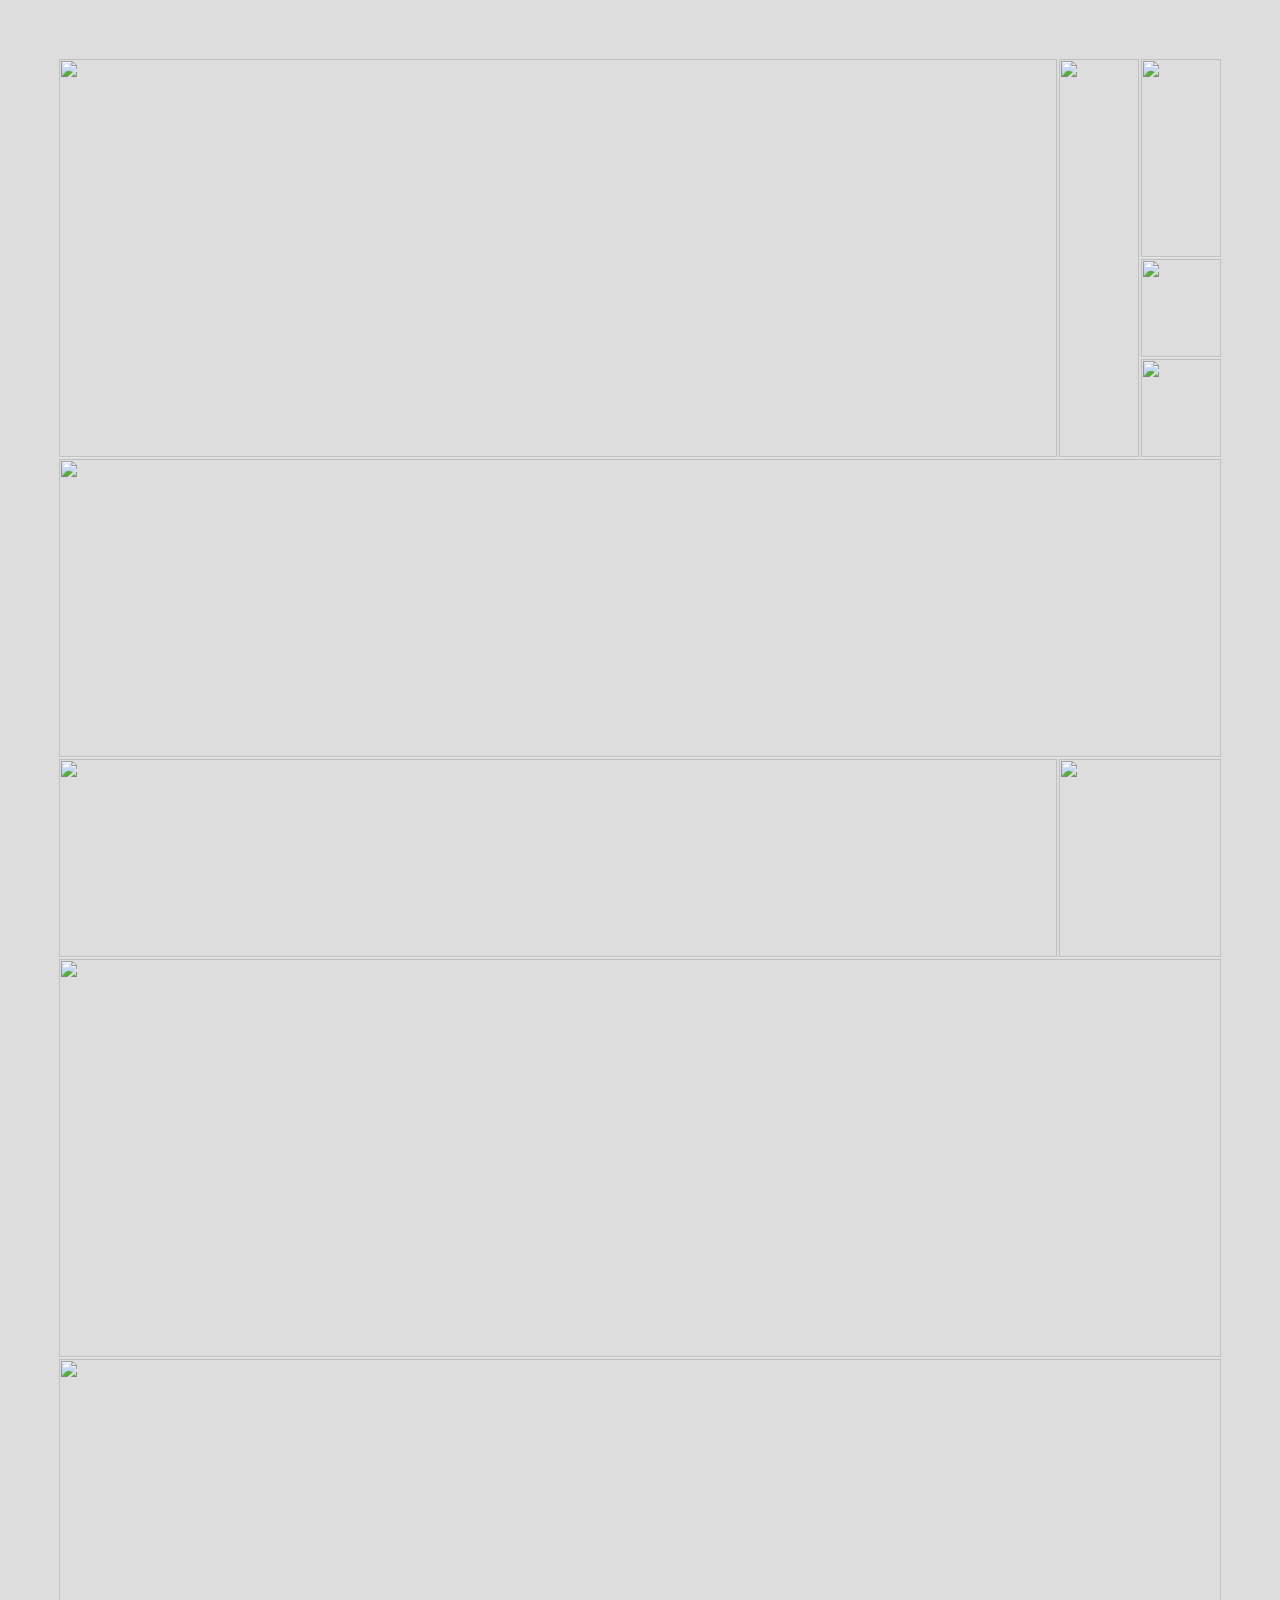
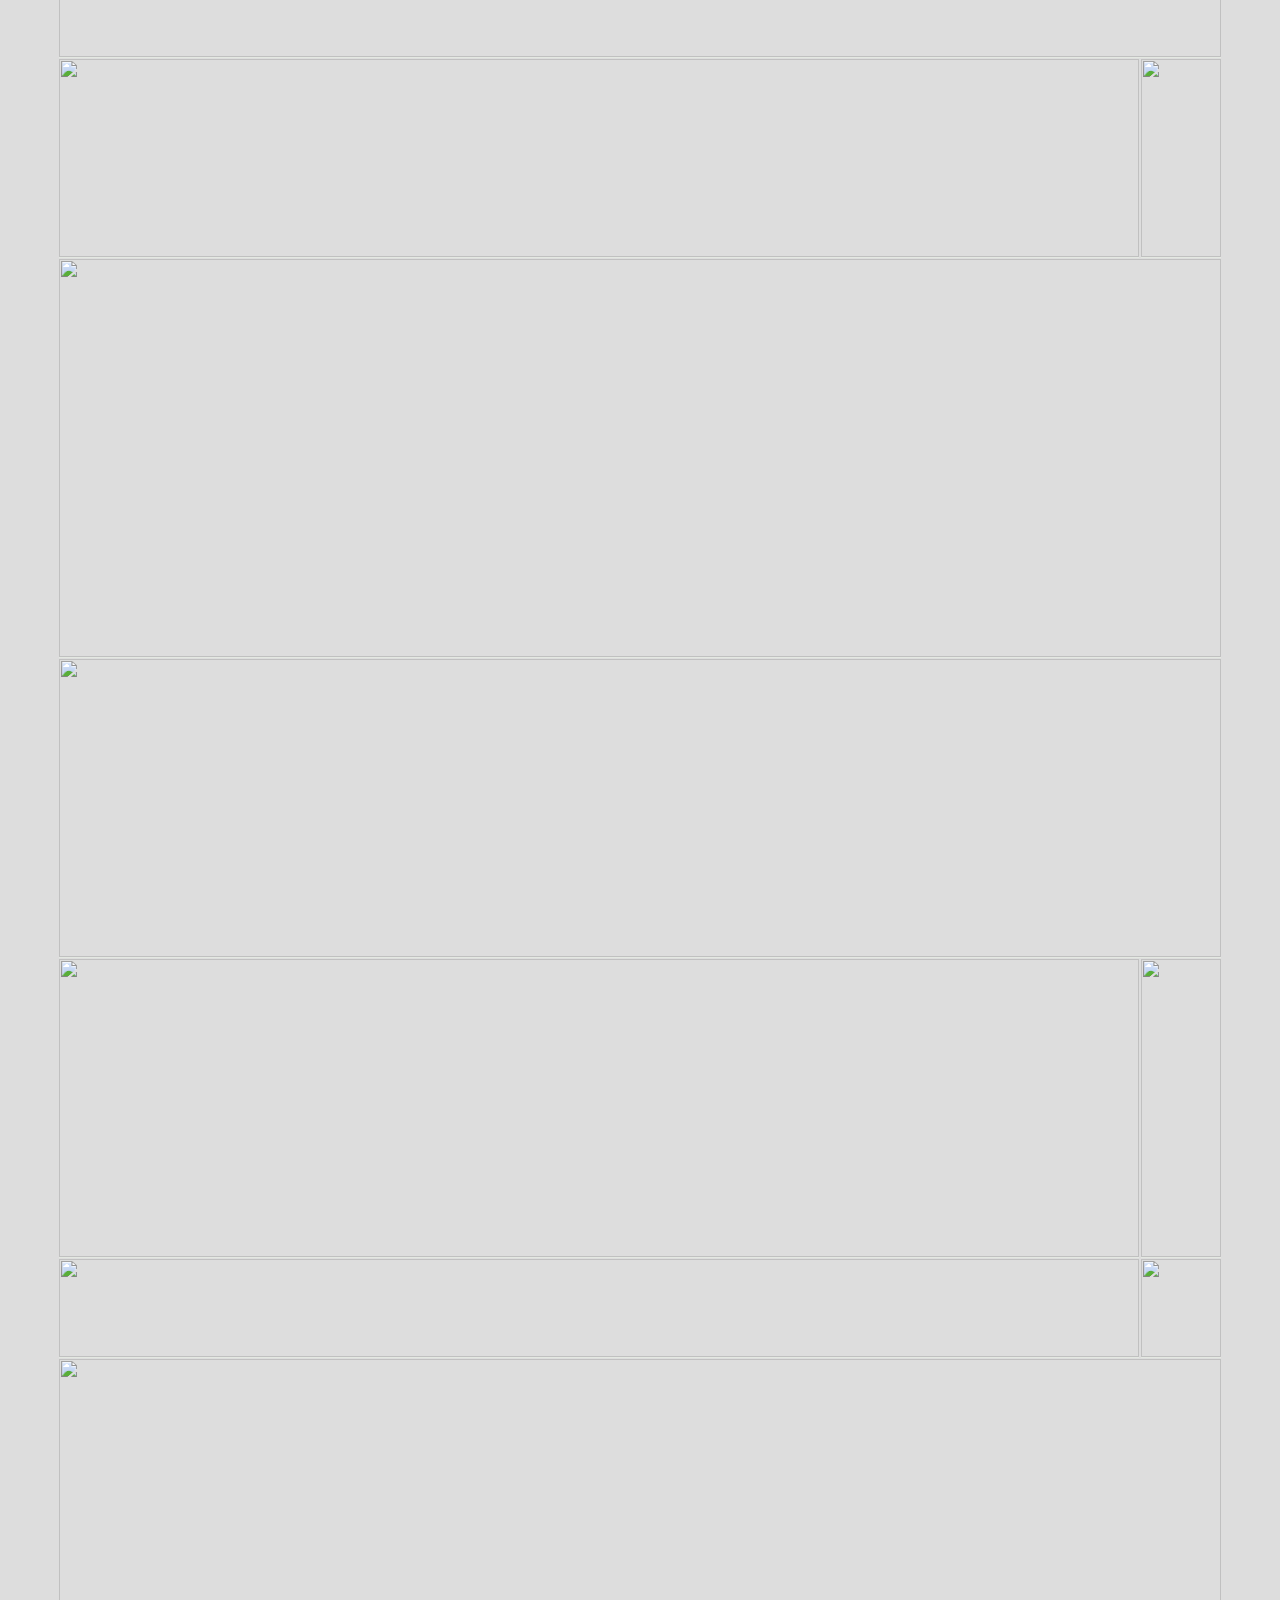
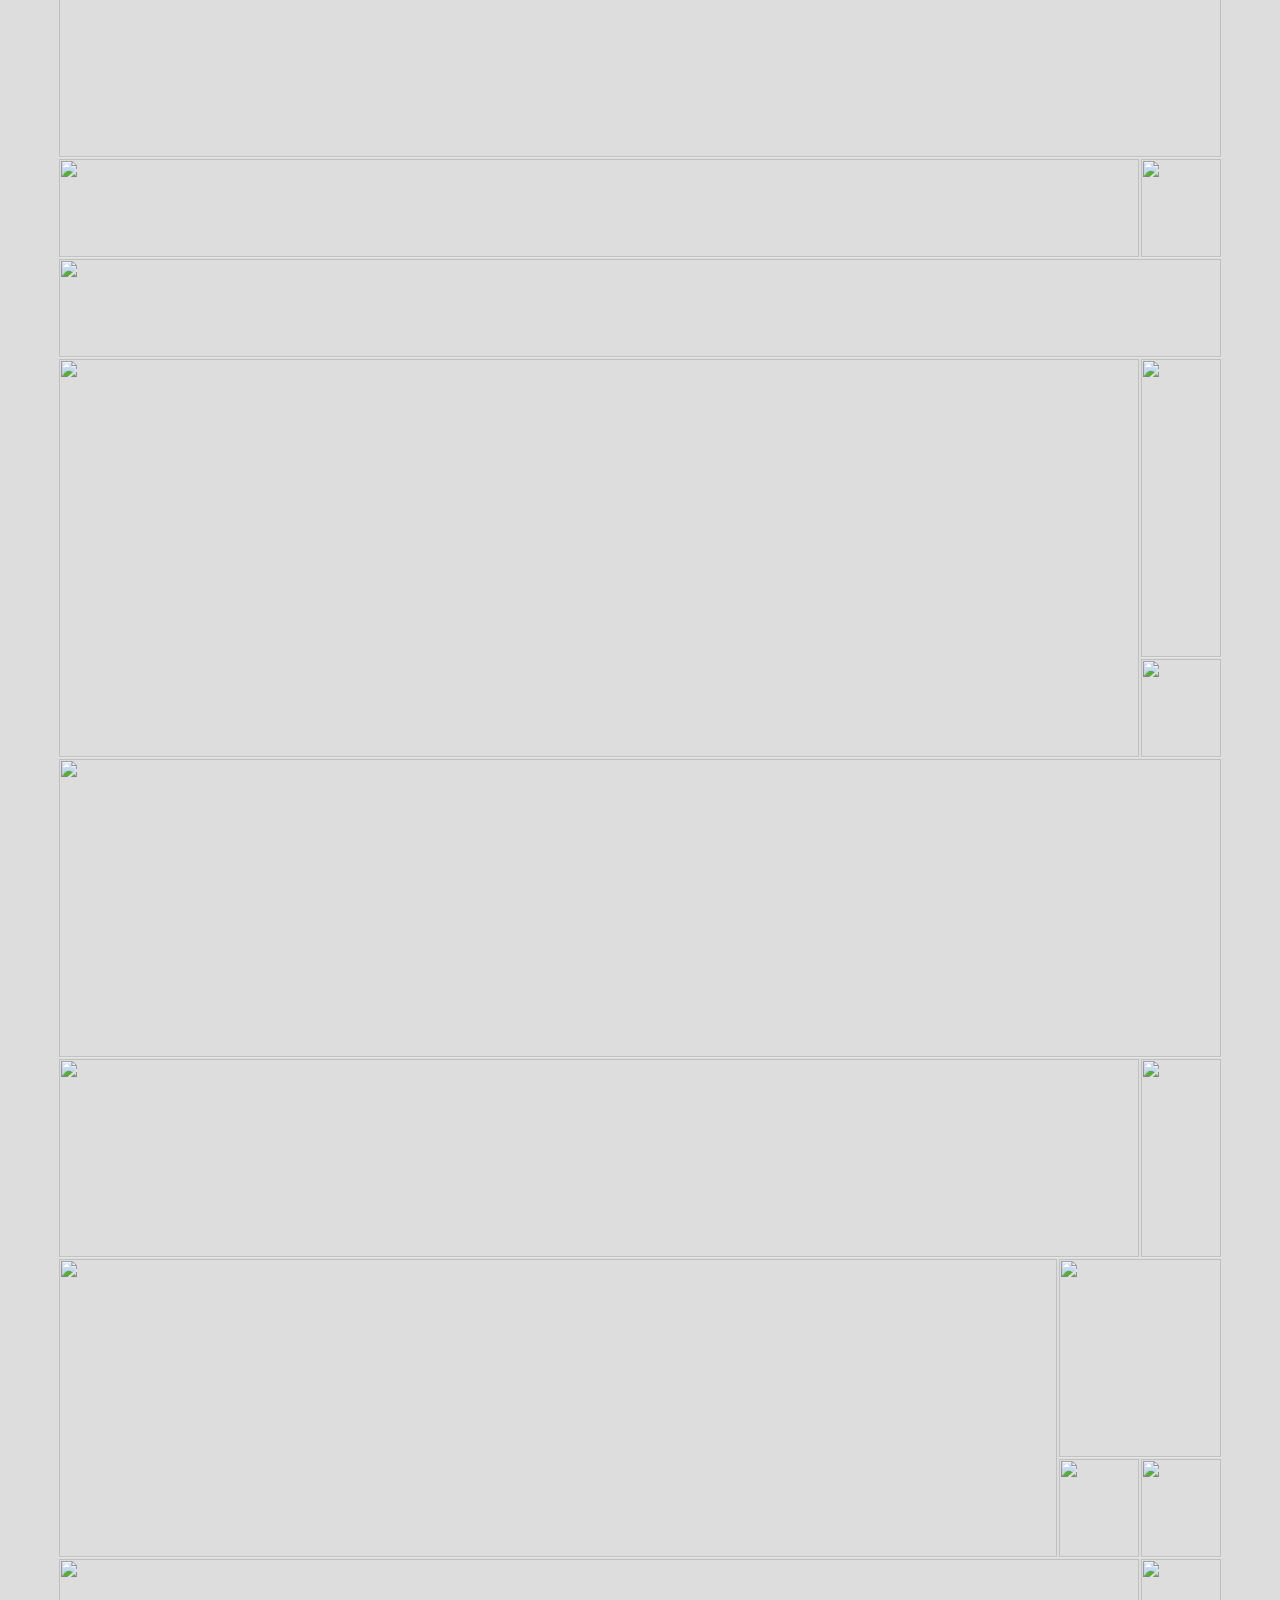
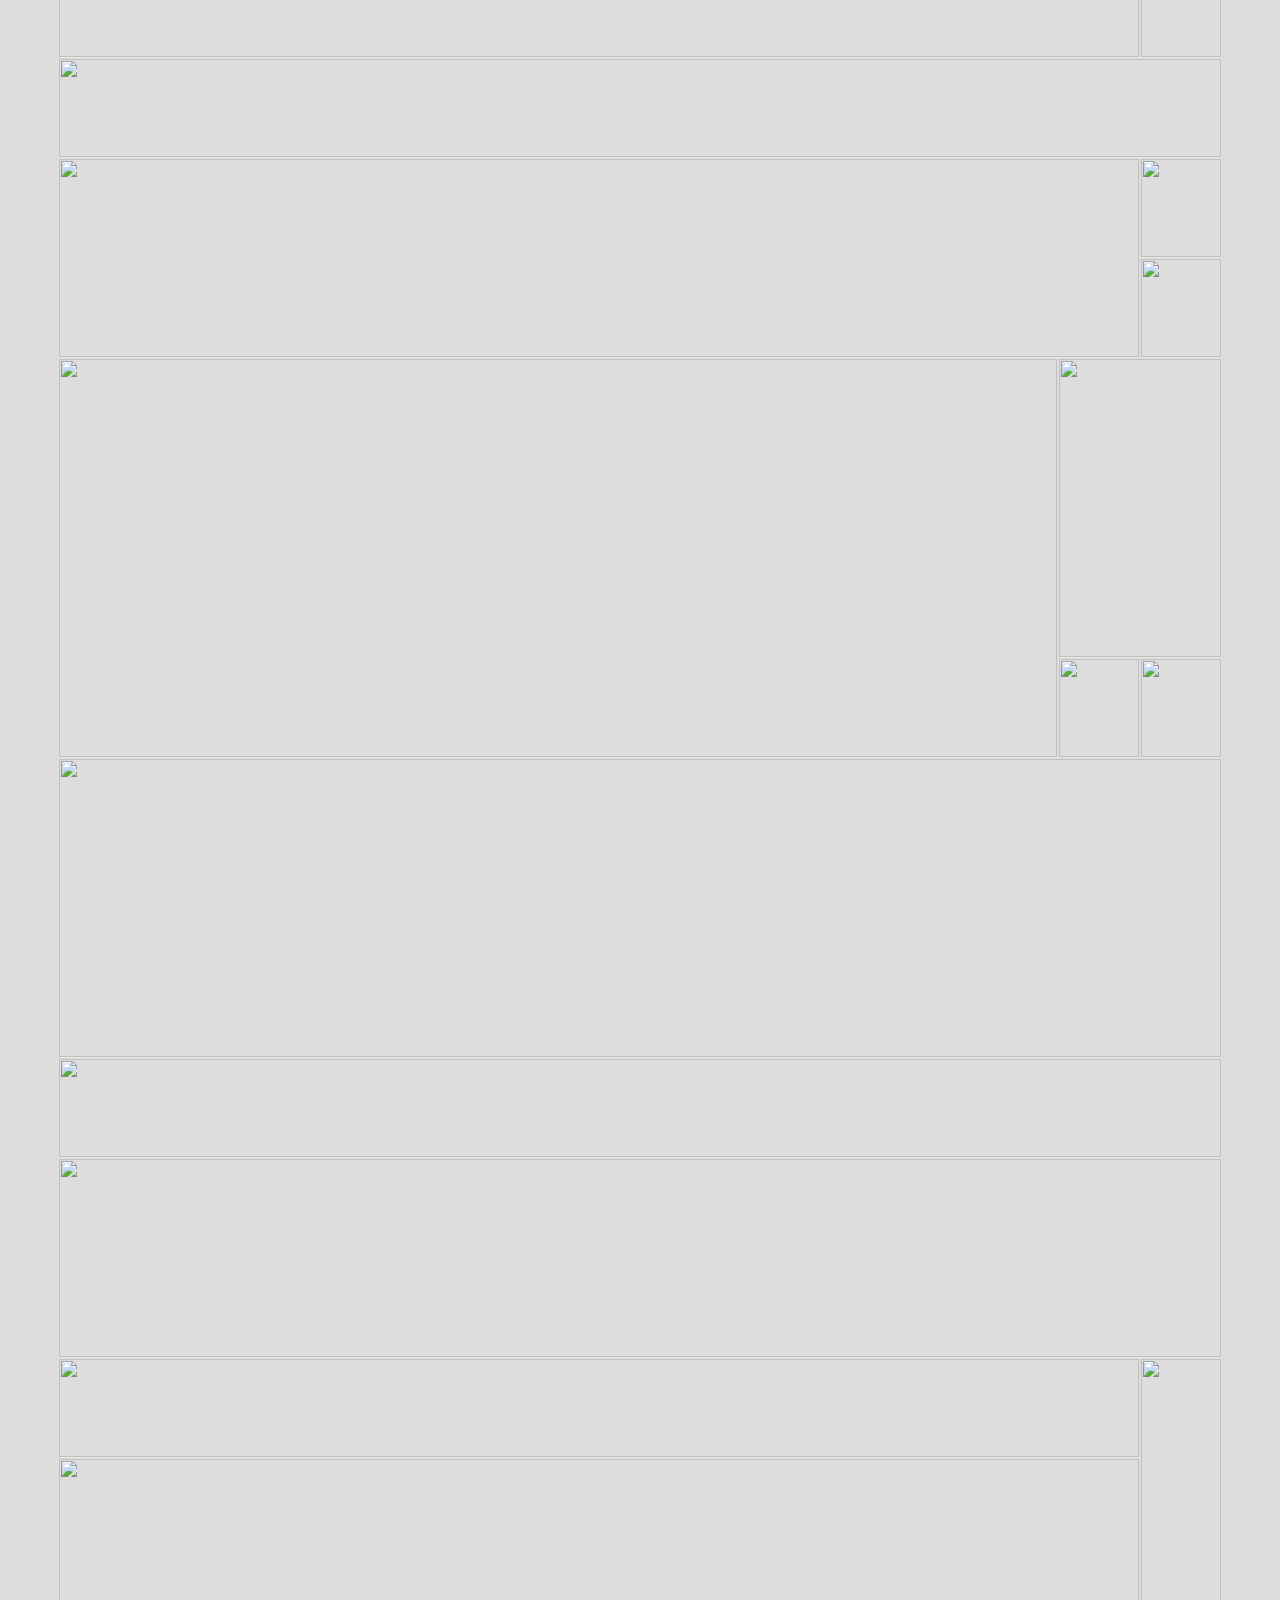
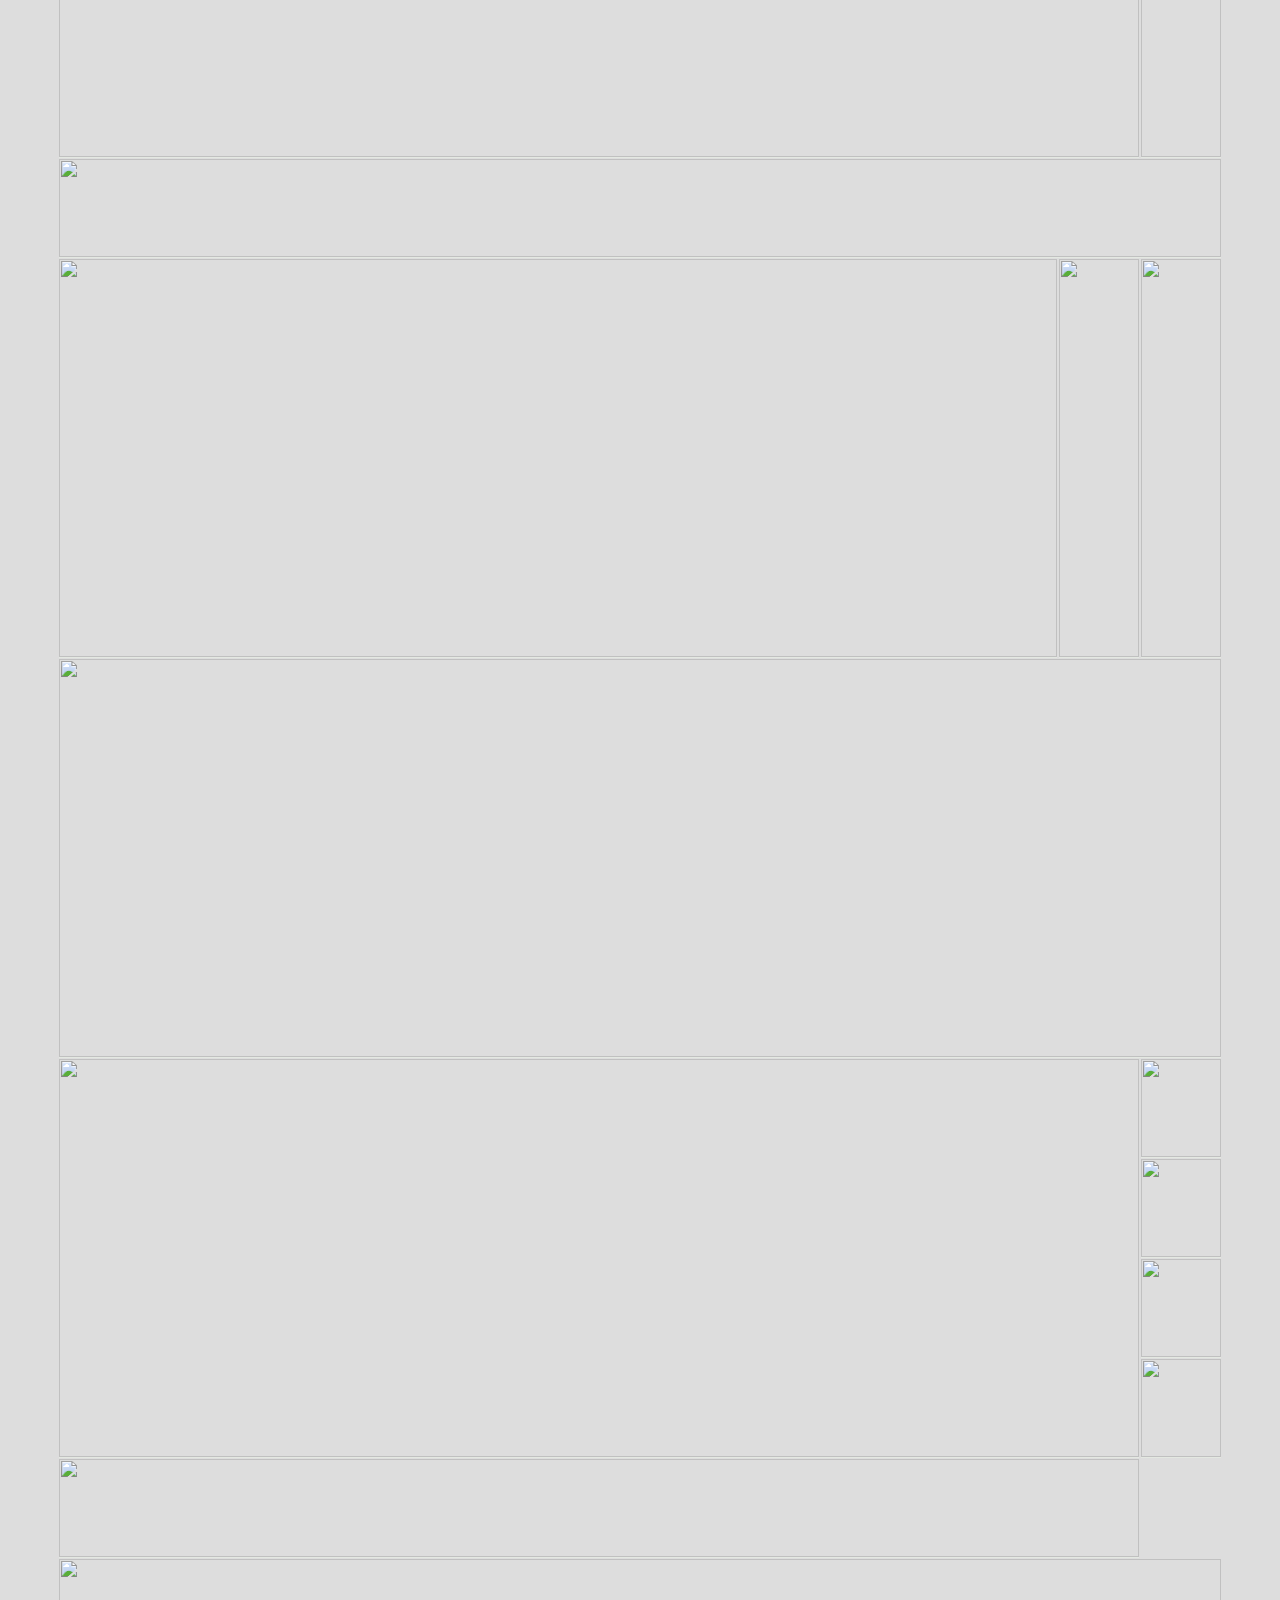
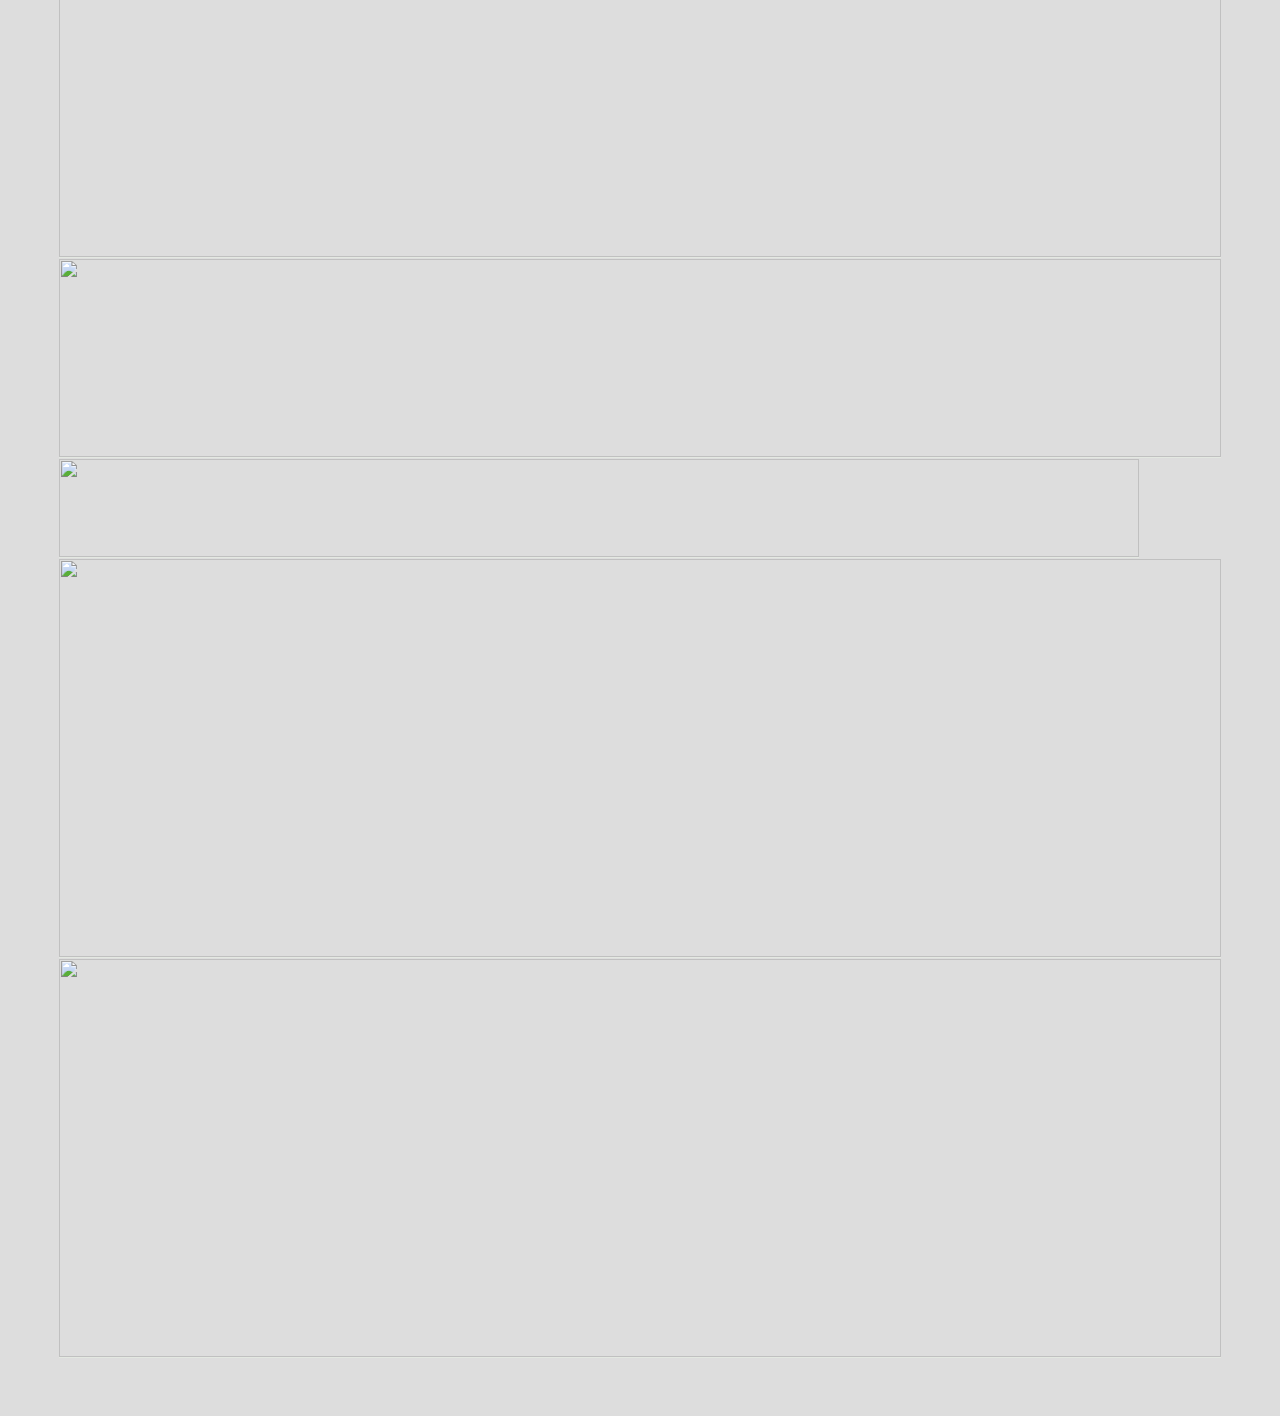
==== index.html @ e069e8c4 "Add local project files with basic styling and scripting in place" ====
<!DOCTYPE html>
<html lang="en">

<head>
  <meta charset="UTF-8">
  <meta name="viewport" content="width=device-width, initial-scale=1.0">
  <meta http-equiv="X-UA-Compatible" content="ie=edge">
  <link rel="stylesheet" href="styles.css" type="text/css">
  <title>Views of Southeast Asia</title>
</head>

<body>

  <div class="overlay">
    <div class="overlay-inner">
      <button class="close">× Close</button>
      <img>
    </div>
  </div>

  <section class="gallery">
  </section>

  <script src="script.js"></script>
</body>

</html>
---- styles.css ----
* {
    box-sizing: border-box;
  }
  
  body {
    padding: 50px;
    font-family: 'Courier-Prime', monospace;
    background: #ddd;
  }
  
  h1, h2, h3, h4, h5, h6 {
    margin: 0 0 5px 0;
  }
  
  h1 {
    font-family: 'Poppins';
    text-align: center;
    margin: 10px;
  }
  p {
    margin: 0 0 20px 0;
  }
  
  .close {
    background: none;
    font-family: 'Courier New';
    color: white;
    border: 1px solid white;
  }
  
  .gallery {
    display: grid;
    grid-template-columns: repeat(auto-fill, minmax(100px,500px));
    grid-auto-rows: 100px;
    grid-auto-flow: dense;
  }
  
  .item {
    overflow: hidden;
    display: grid;
    grid-template-columns: 1;
    grid-template-rows: 1;
    padding: 1px;
  }
  
  .item img {
    grid-column: 1 / -1;
    grid-row: 1 / -1;
    width: 100%;
    height: 100%;
    object-fit: cover;
  }
  
  .item__overlay {
    background: rgba(233, 244, 229, 50%);
    grid-column: 1 / -1;
    grid-row: 1 / -1;
    position: relative;
    display: grid;
    justify-items: center;
    align-items: center;
    transition: 0.5s;
    transform: translateY(100%);
  }
  
  .item__overlay button {
    background: none;
    border: 2px solid rgba(0, 0, 0, 0.4);
    color: rgba(0, 0, 0, 0.7);
    font-family: 'Courier New';
    text-transform: uppercase;
    background: rgba(0, 0, 0, 0, 0.4);
    padding: 5px;
  }
  
  .item:hover .item__overlay {
    transform: translateY(0);
  }
  
  .item.v2 {
    grid-row: span 2;
  }
  
  .item.v3 {
    grid-row: span 3;
  }
  
  .item.v4 {
    grid-row: span 4;
  }
  
  .item.h2 {
    grid-column: span 2;
  }
  
  .item.h3 {
    grid-column: span 3;
  }
  
  .item.h4 {
    grid-column: span 4;
  }
  
  .overlay {
    position: fixed;
    background: rgba(0, 0, 0, 0.7);
    top: 0;
    right: 0;
    bottom: 0;
    left: 0;
    display: none;
    z-index: 2;
  }
  
  .overlay.open {
    display: grid;
  }
  
  .overlay .overlay-inner {
    background: #666;
    width: 700px;
    padding: 20px;
  }
  
  .overlay img {
    width: 100%;
  }
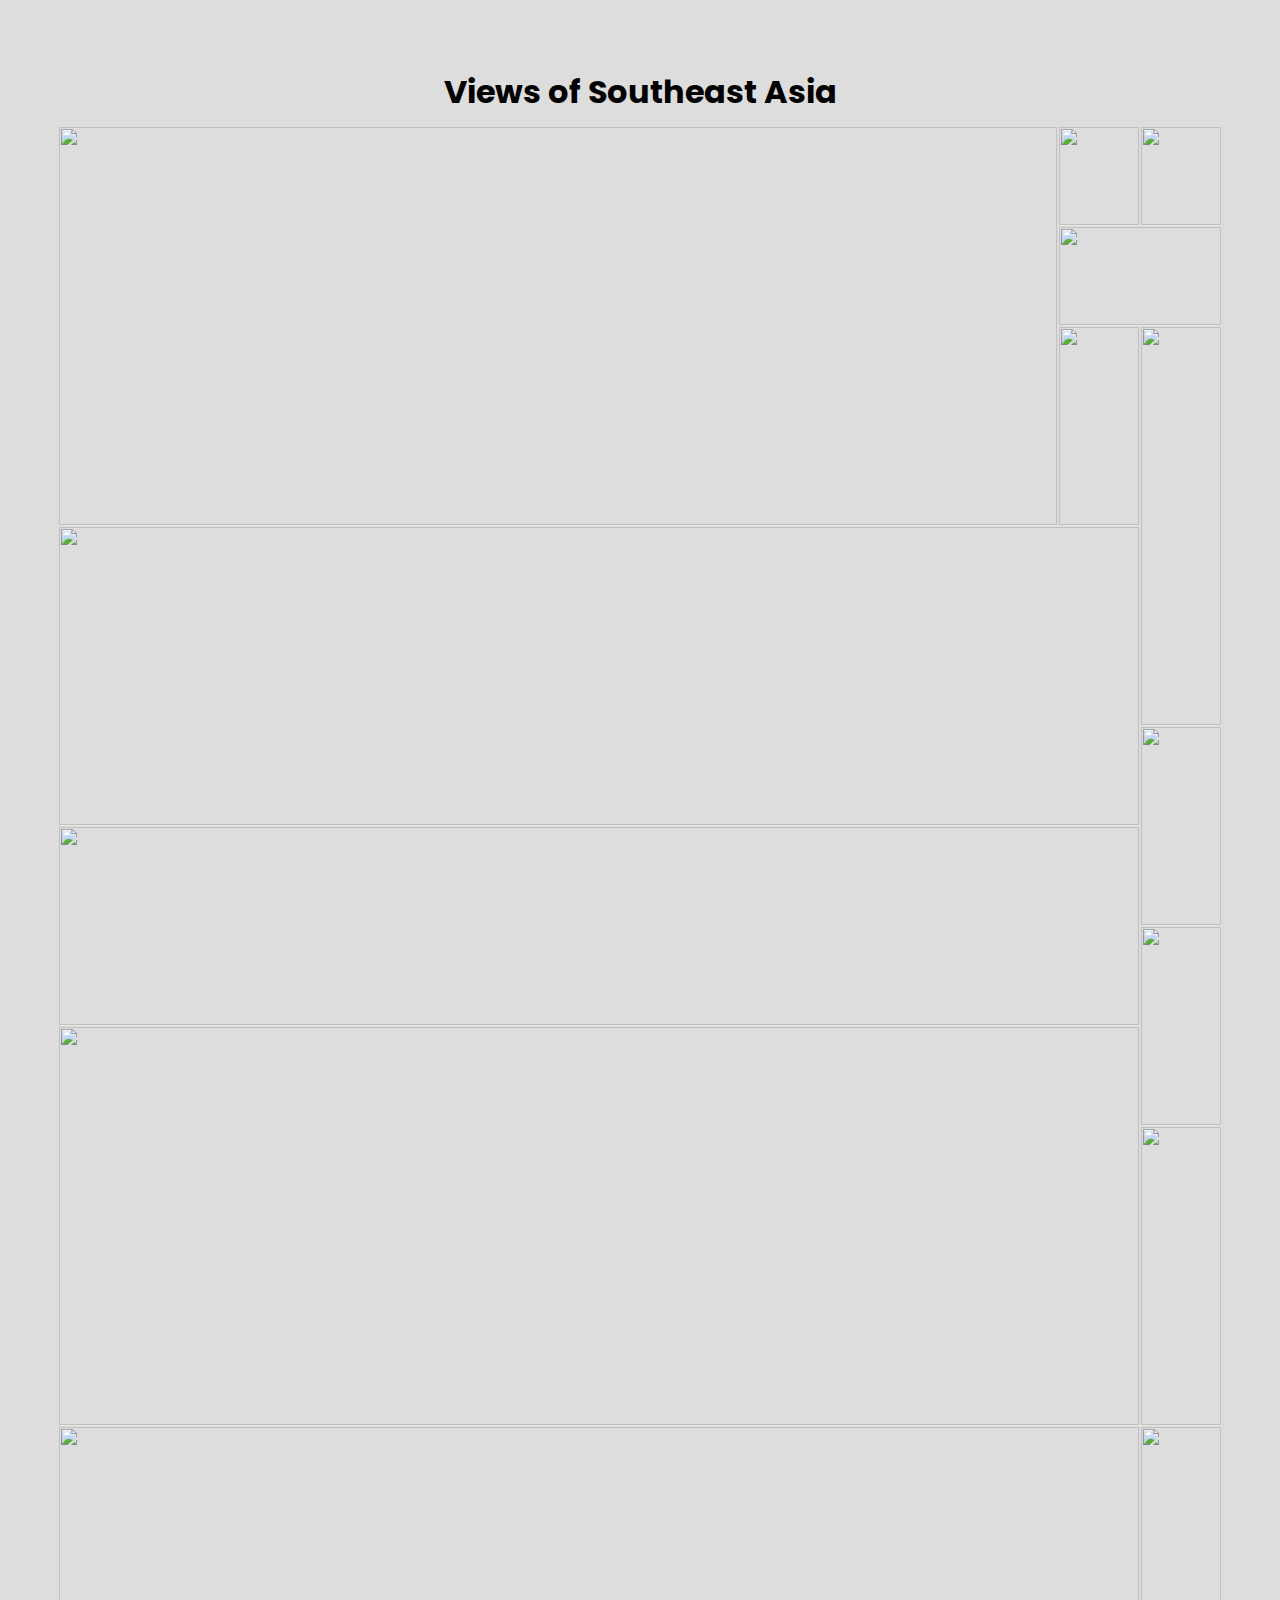
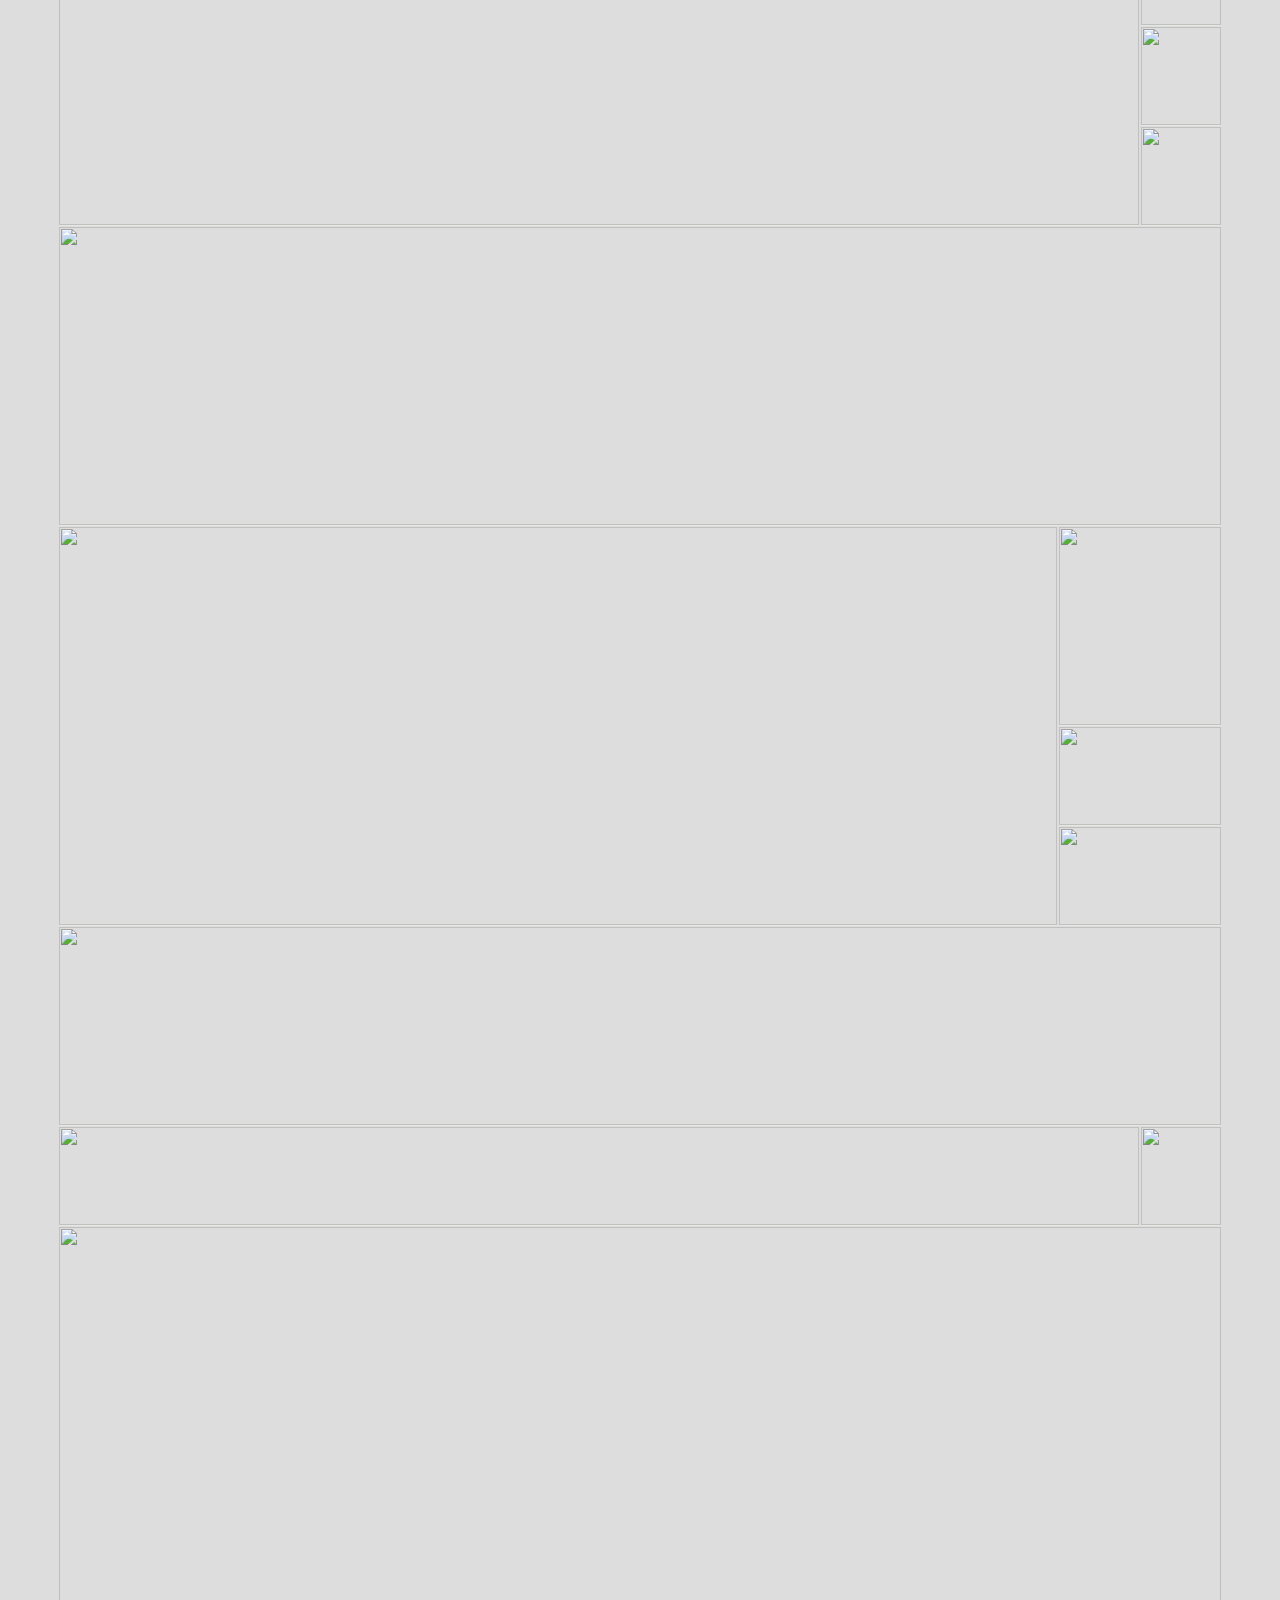
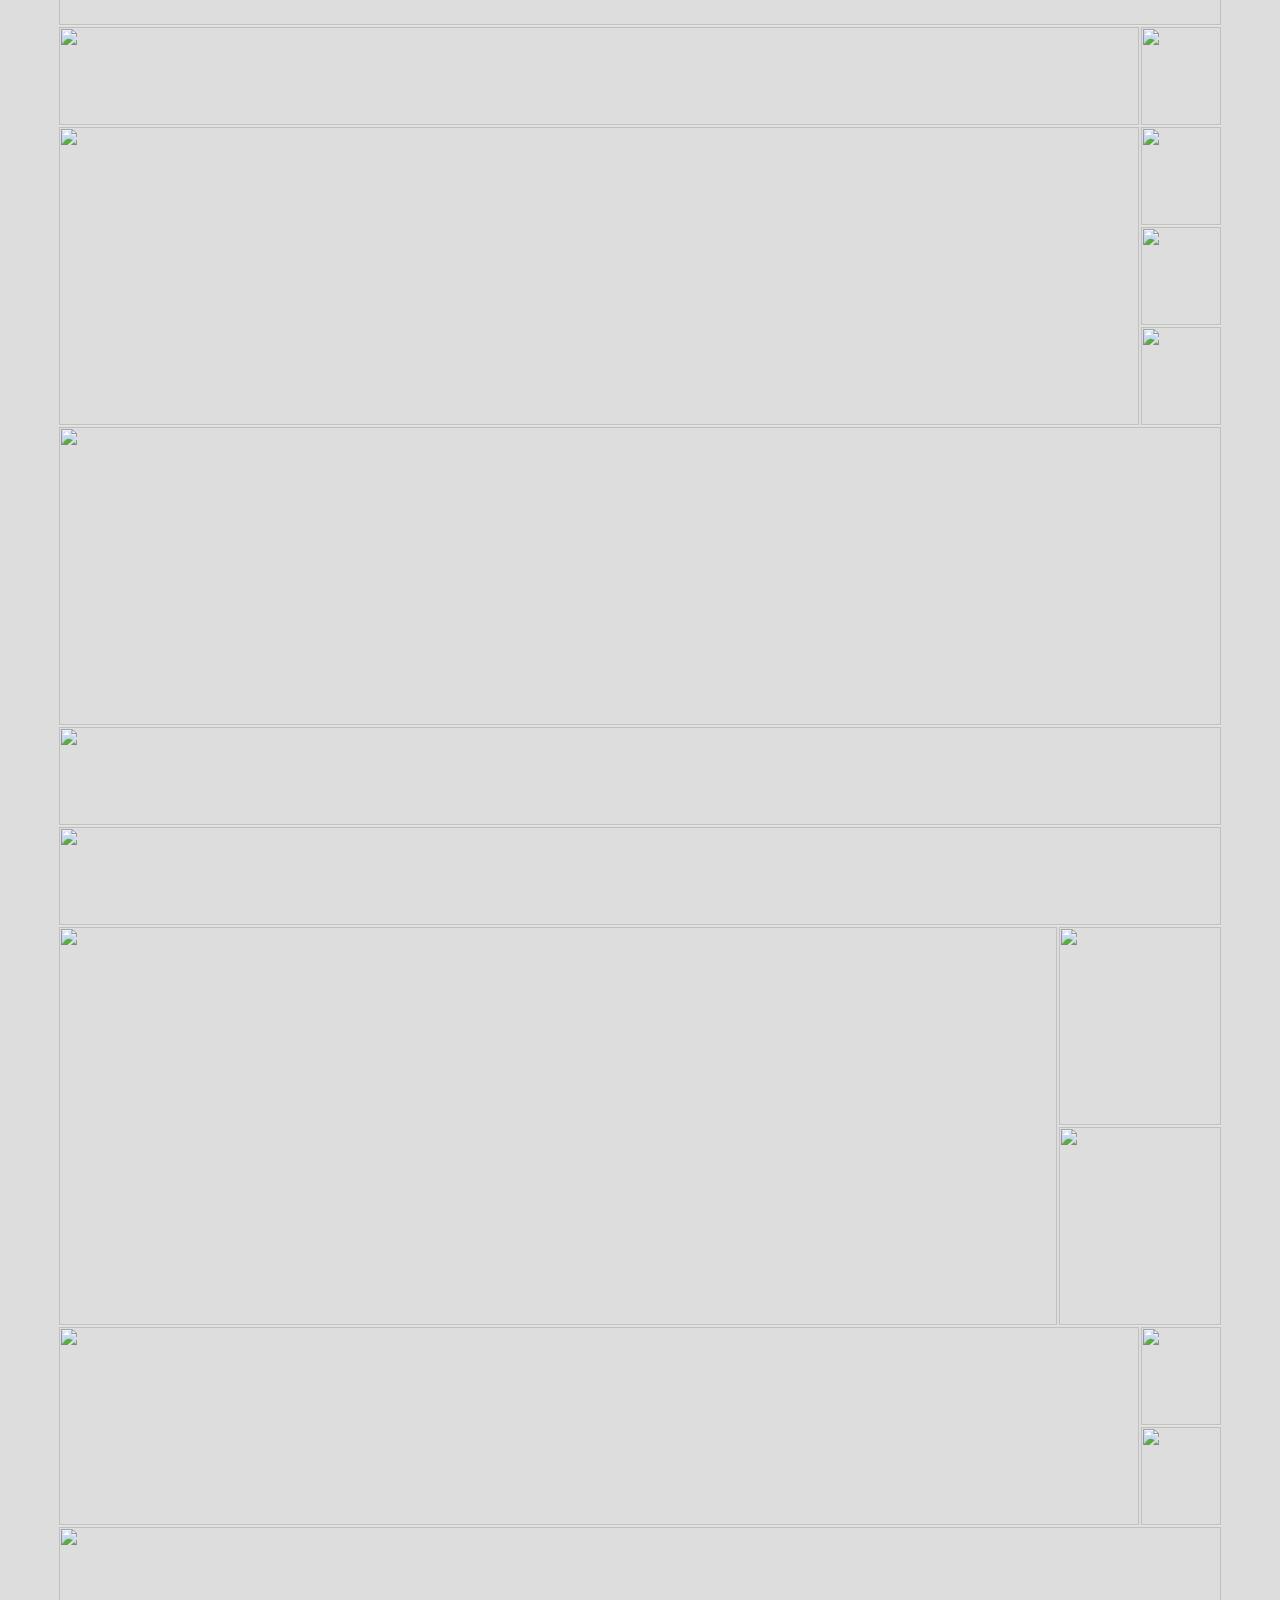
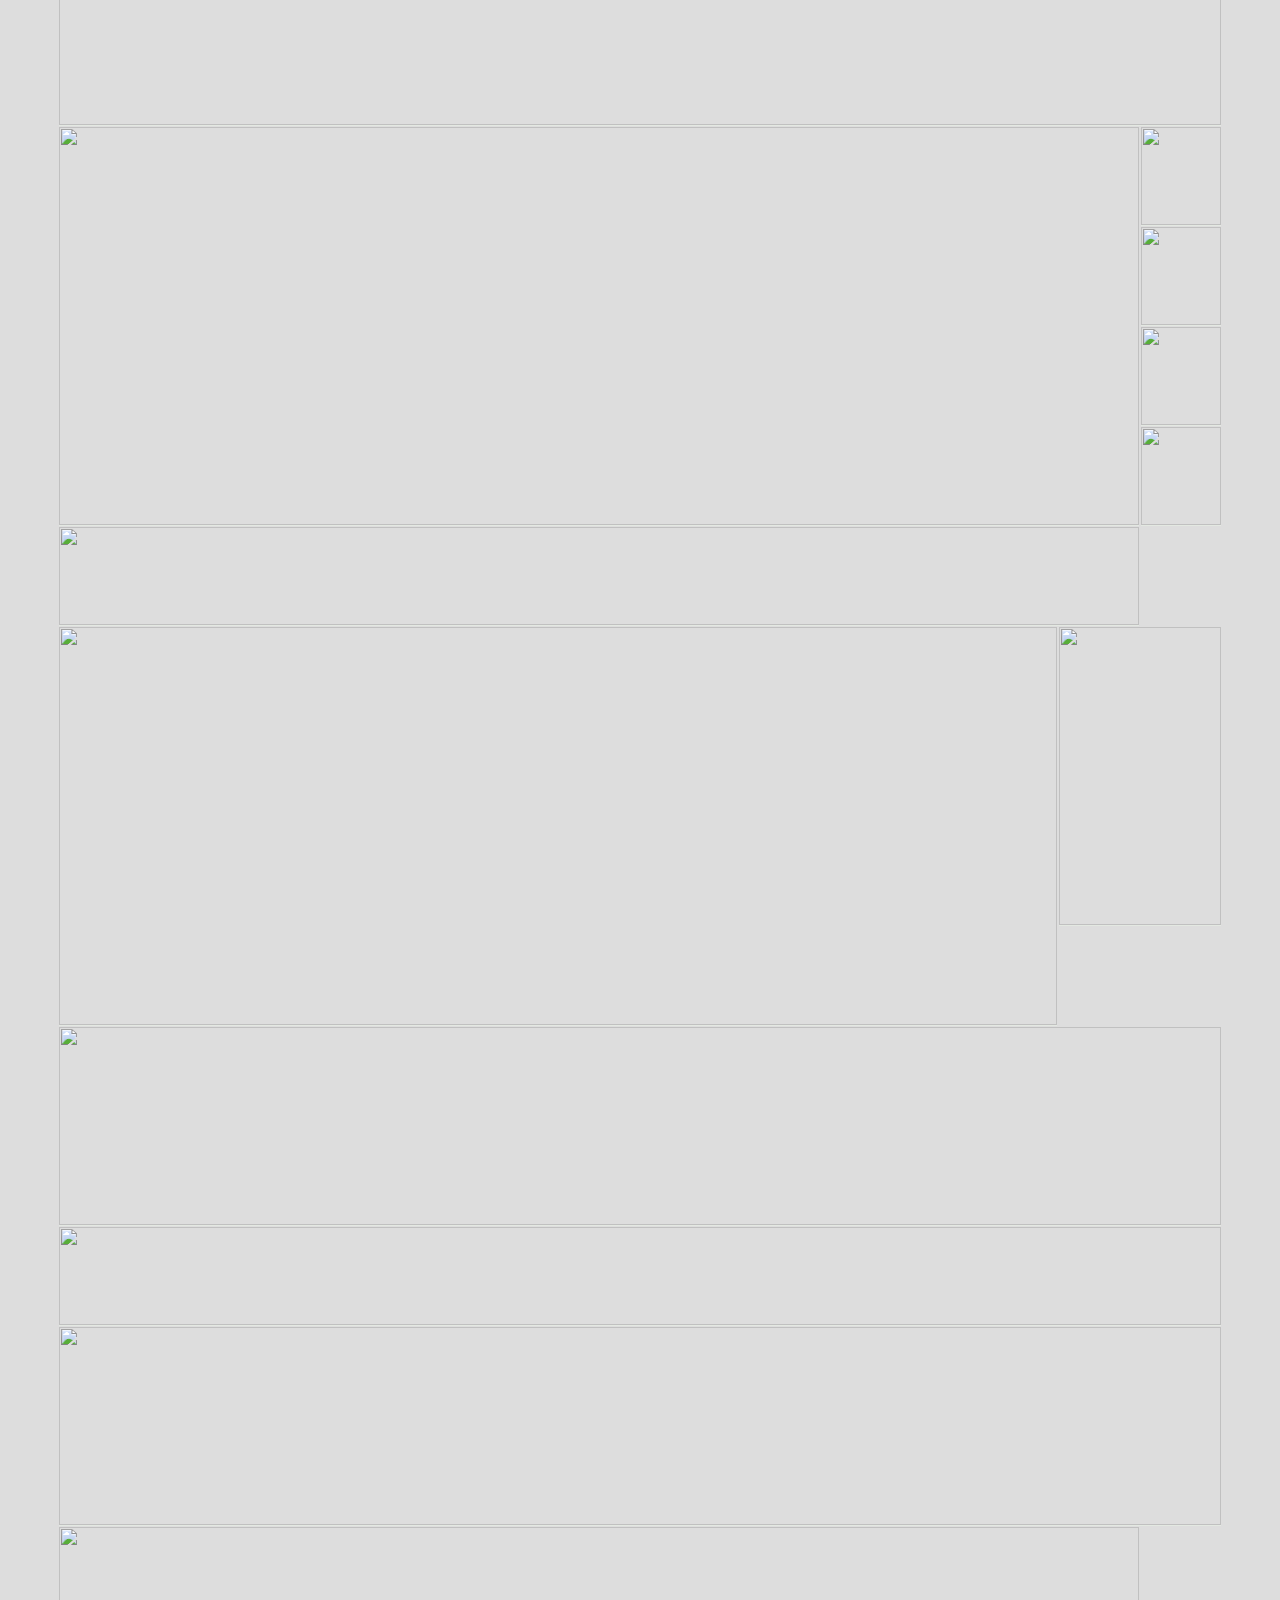
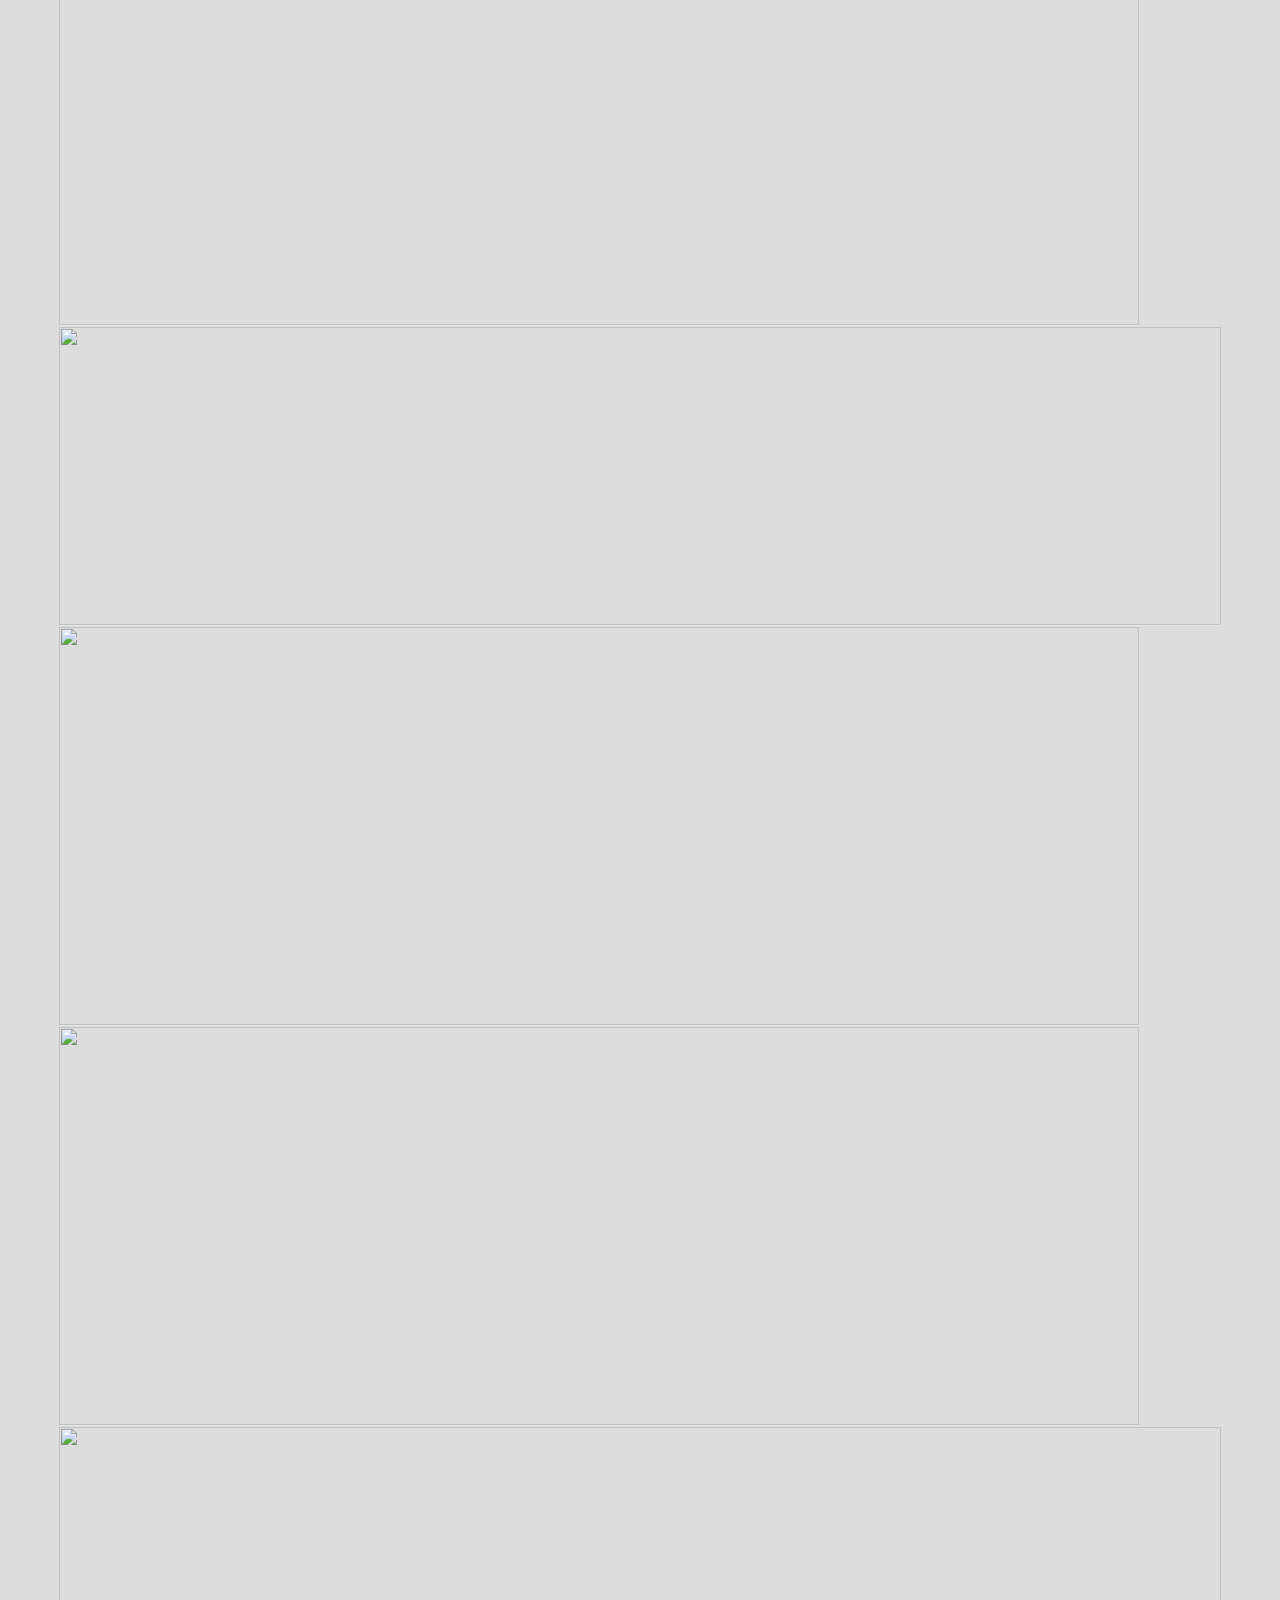
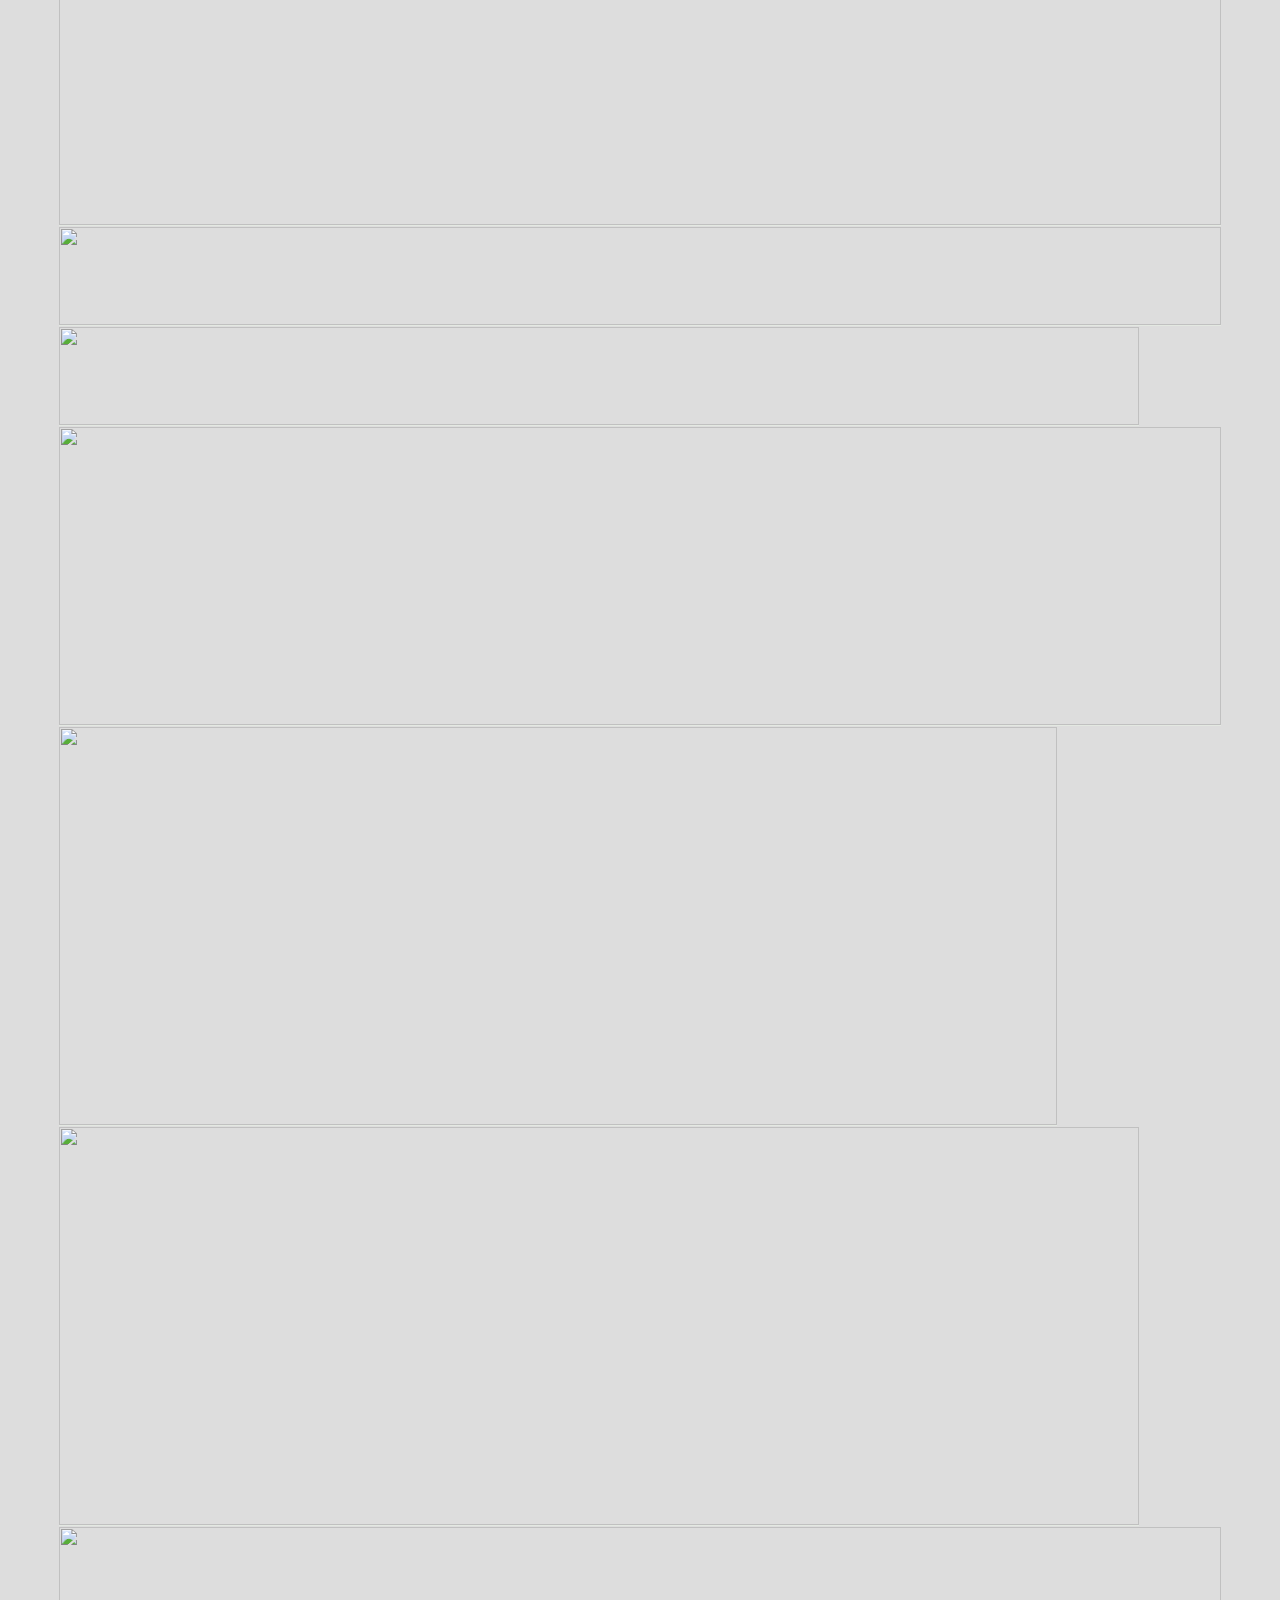
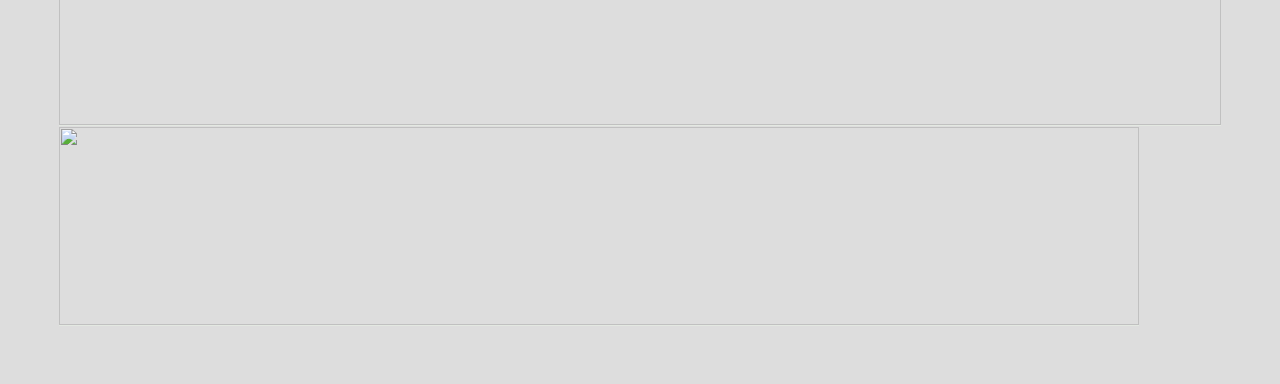
==== commit f7f1b887: "Add header section" ====
--- a/index.html
+++ b/index.html
@@ -5,12 +5,15 @@
   <meta charset="UTF-8">
   <meta name="viewport" content="width=device-width, initial-scale=1.0">
   <meta http-equiv="X-UA-Compatible" content="ie=edge">
+  <link href="https://fonts.googleapis.com/css2?family=Courier+Prime&family=Poppins:ital,wght@0,200;1,200&display=swap" rel="stylesheet"> 
   <link rel="stylesheet" href="styles.css" type="text/css">
   <title>Views of Southeast Asia</title>
 </head>
 
 <body>
-
+  <header>
+      <h1>Views of Southeast Asia</h1>
+  </header>
   <div class="overlay">
     <div class="overlay-inner">
       <button class="close">× Close</button>
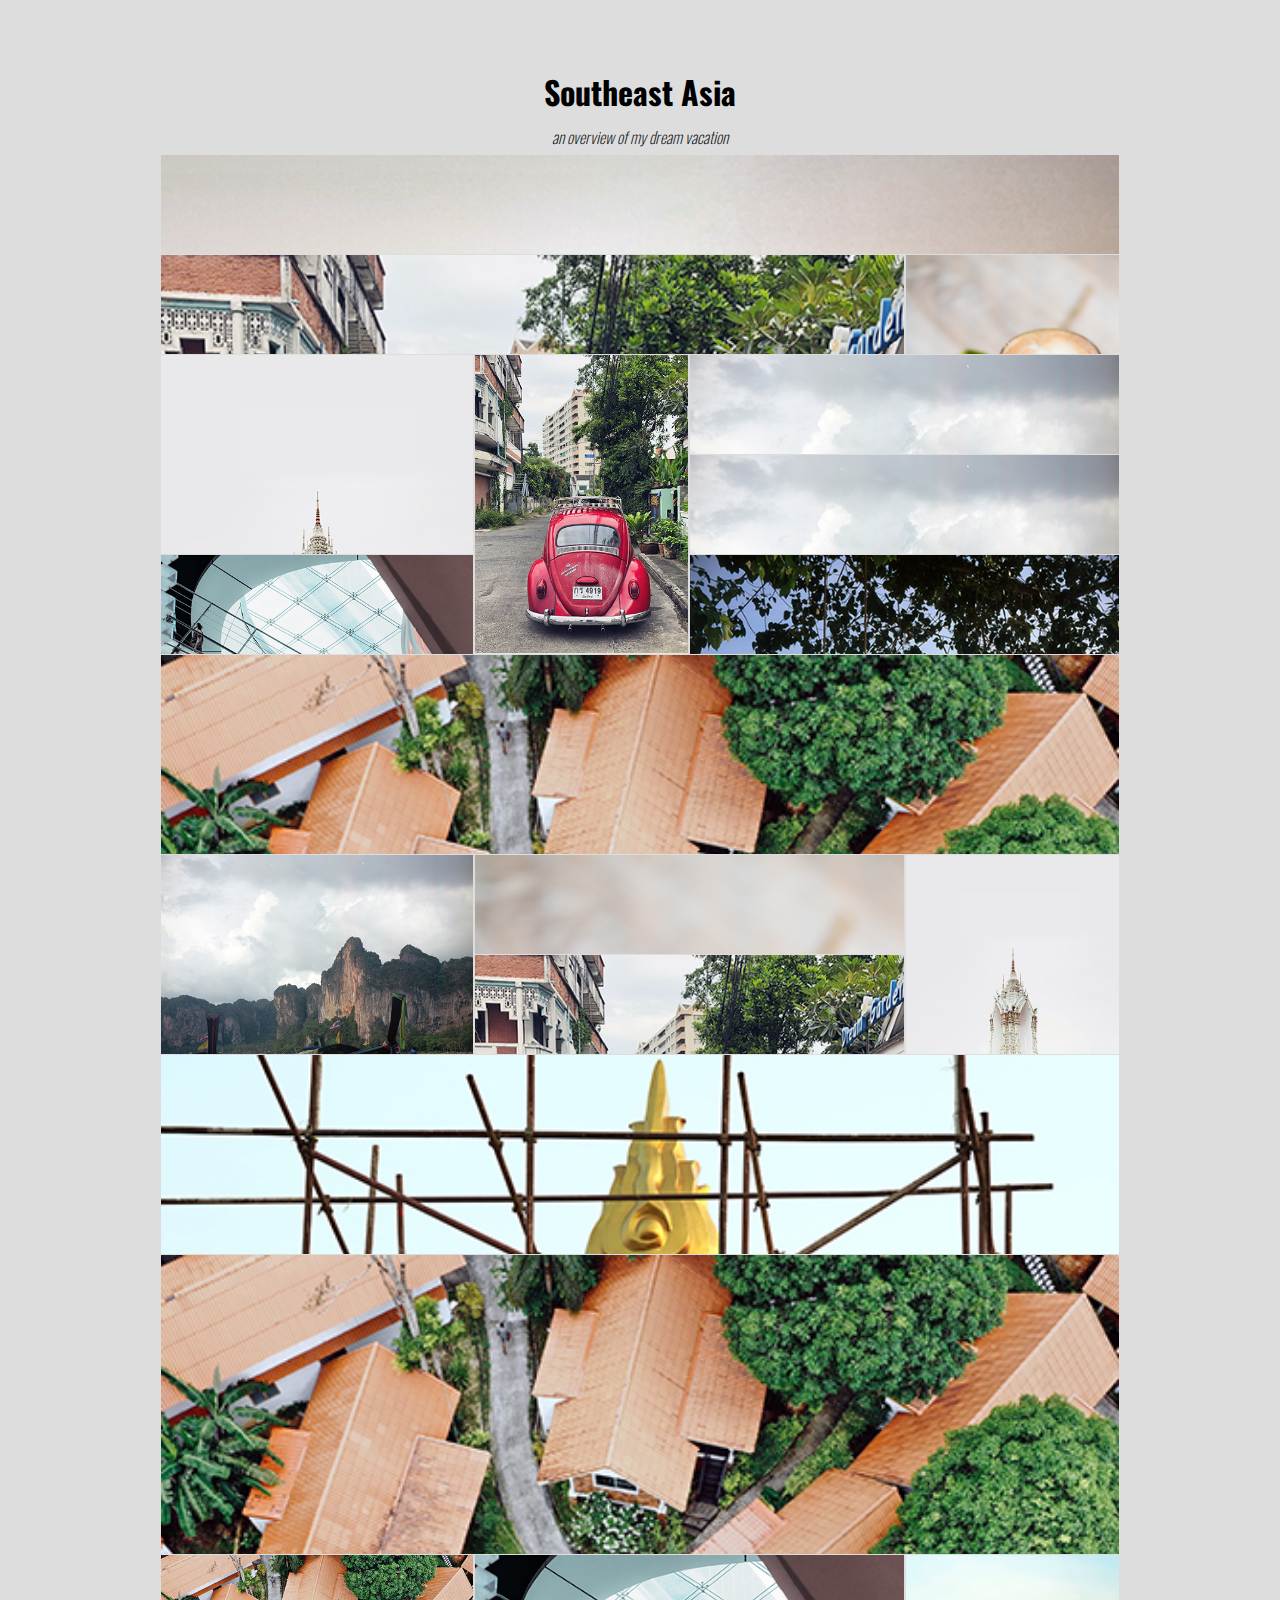
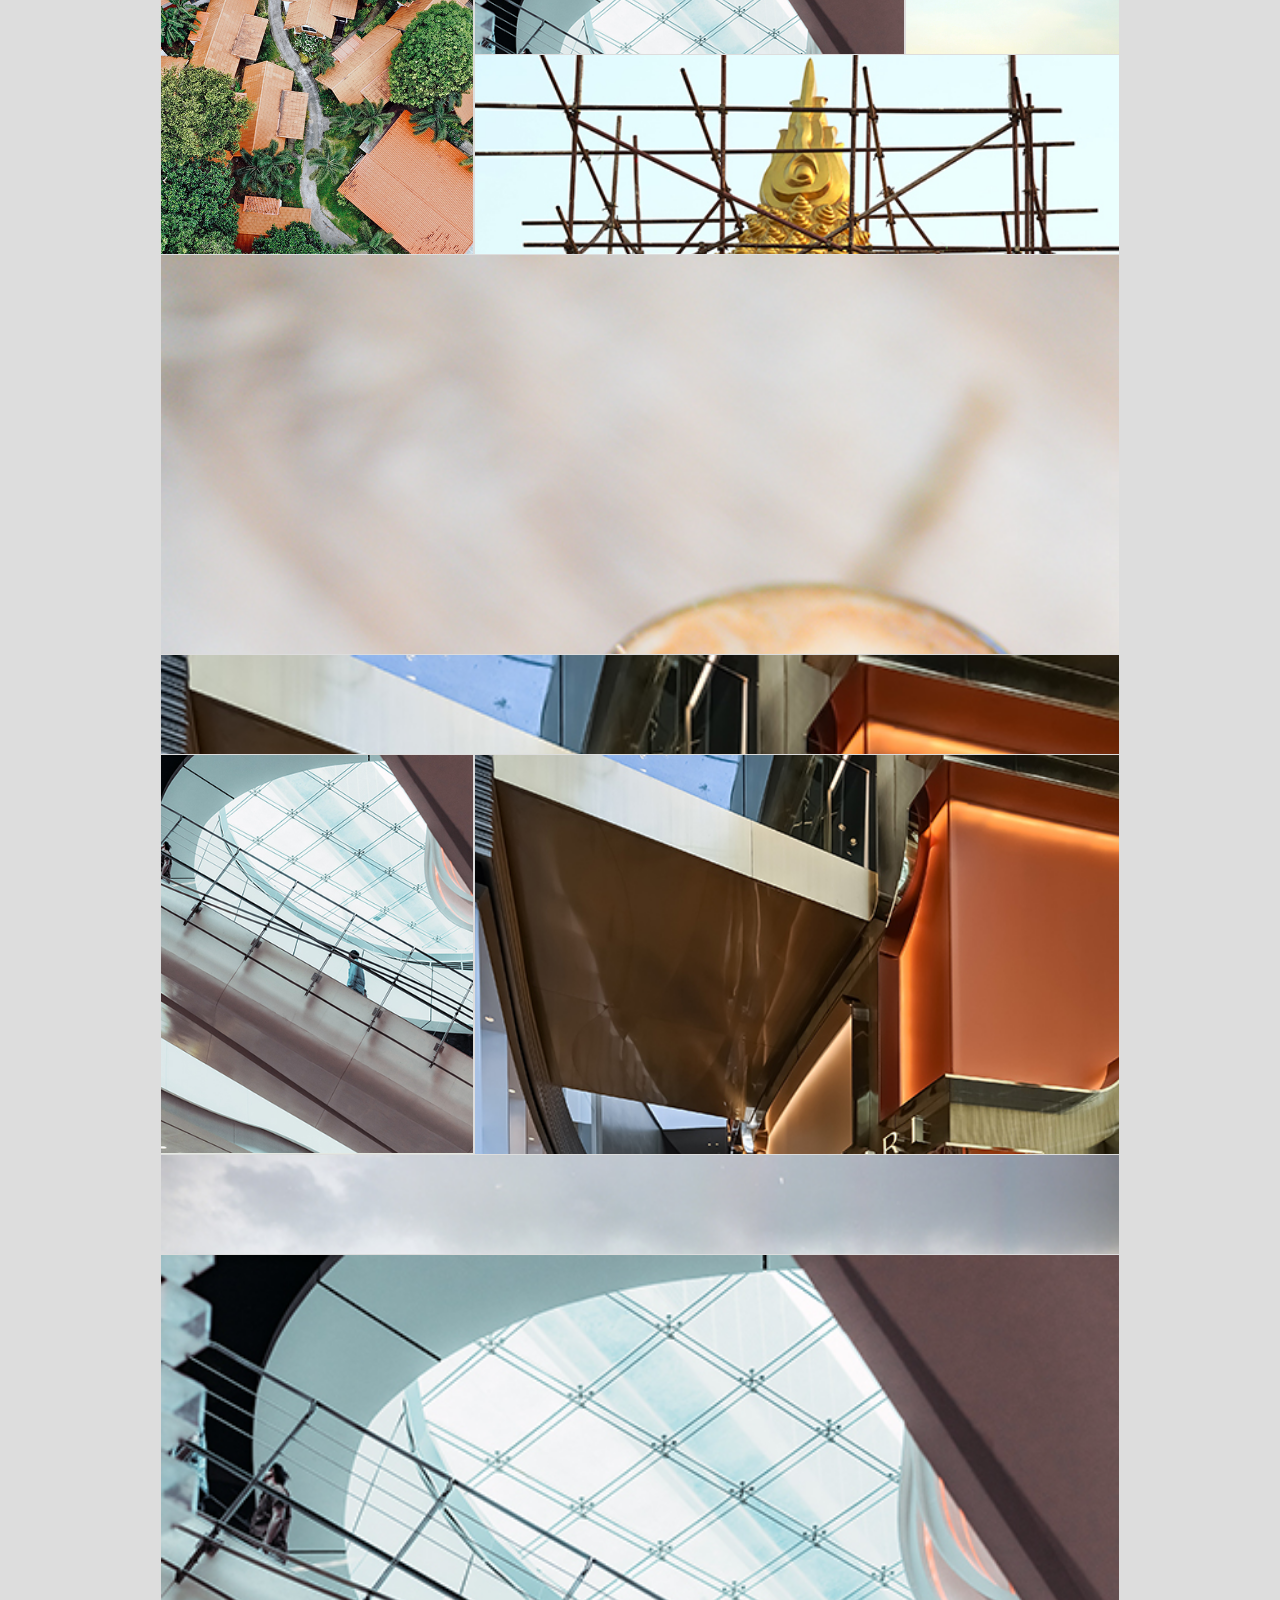
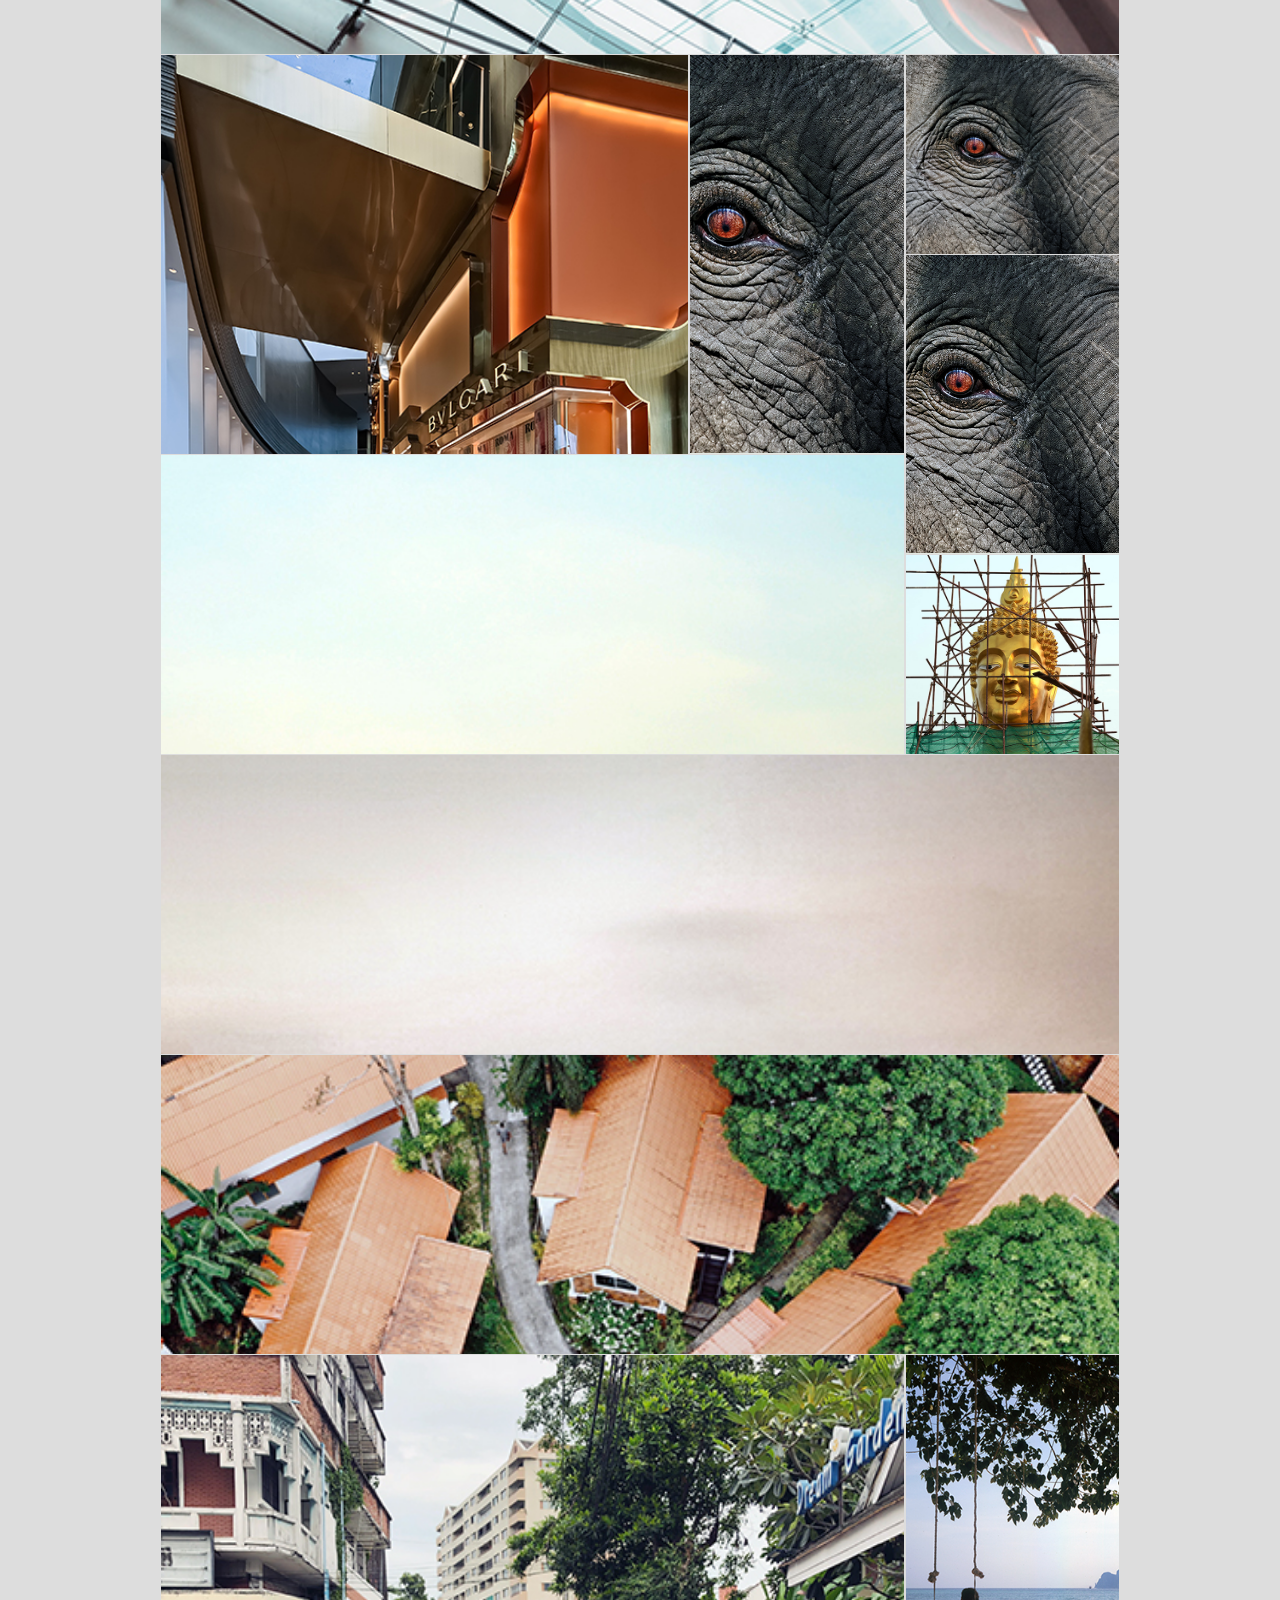
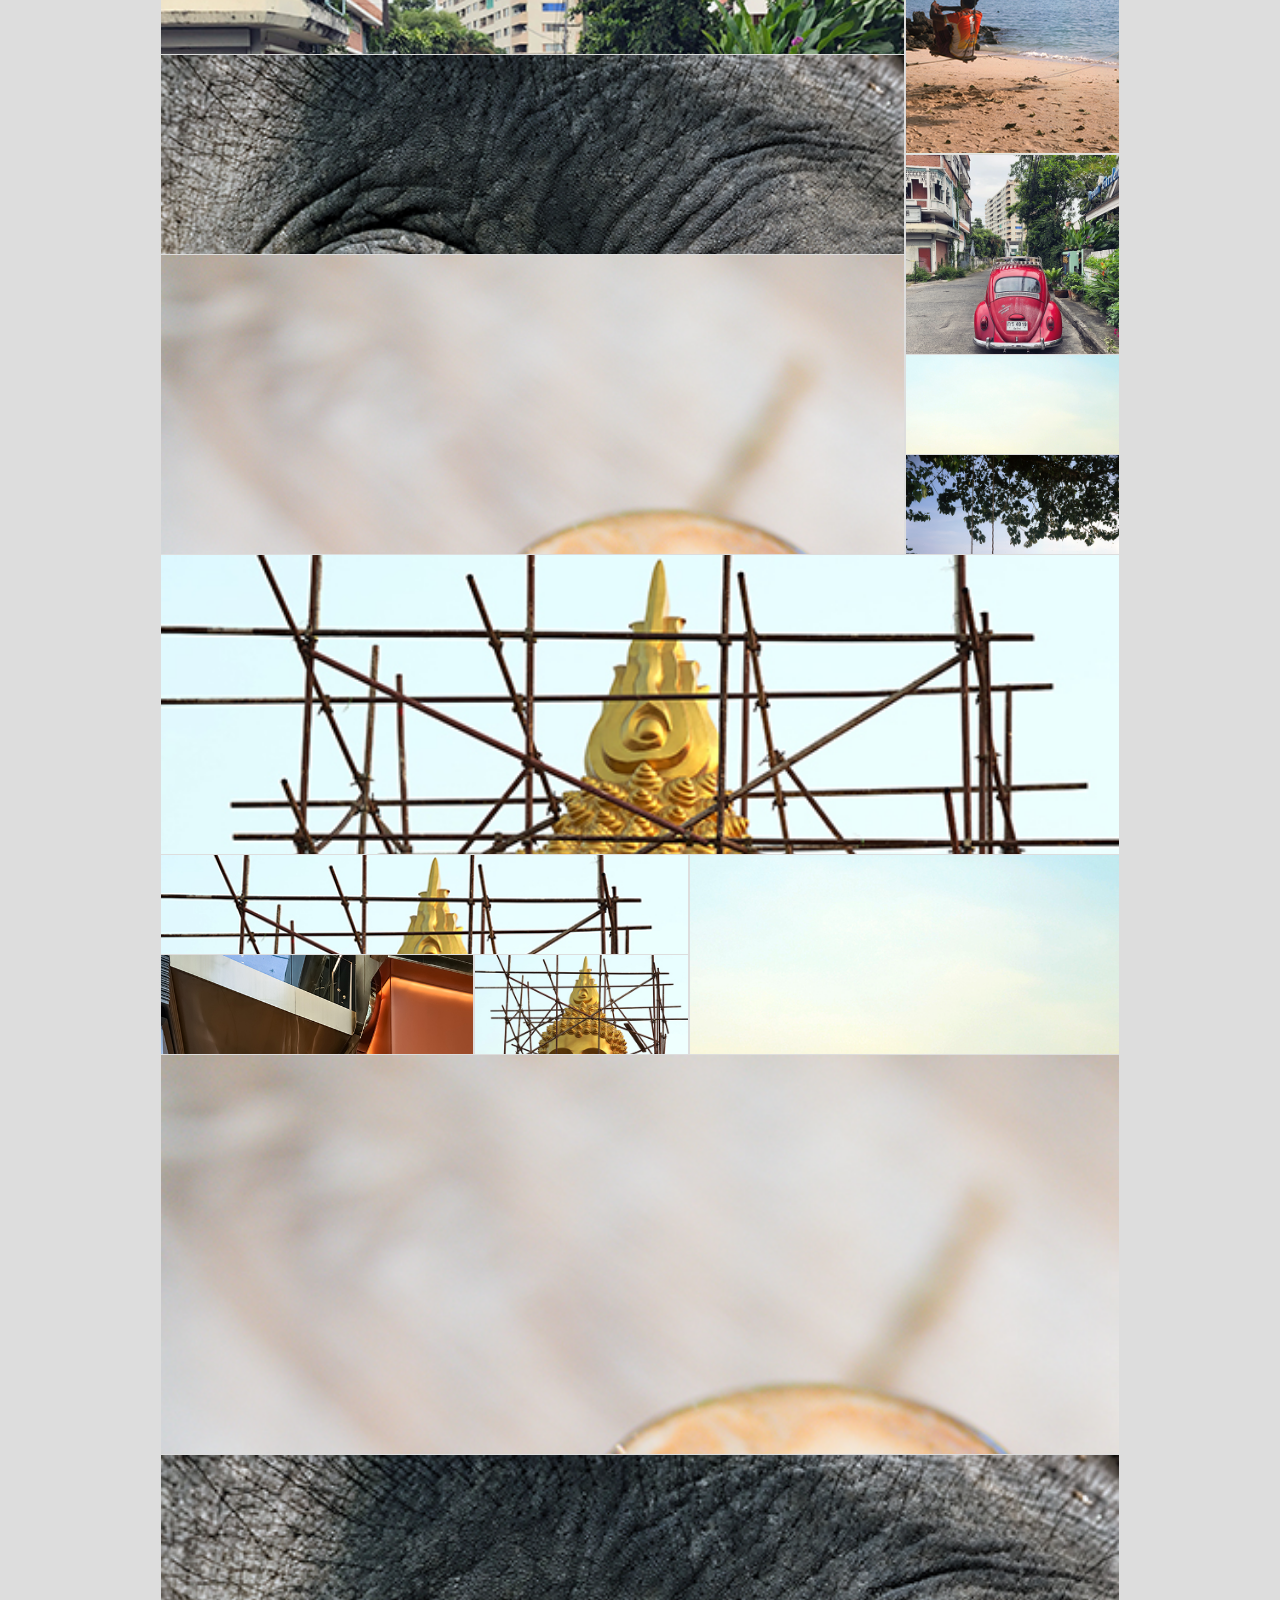
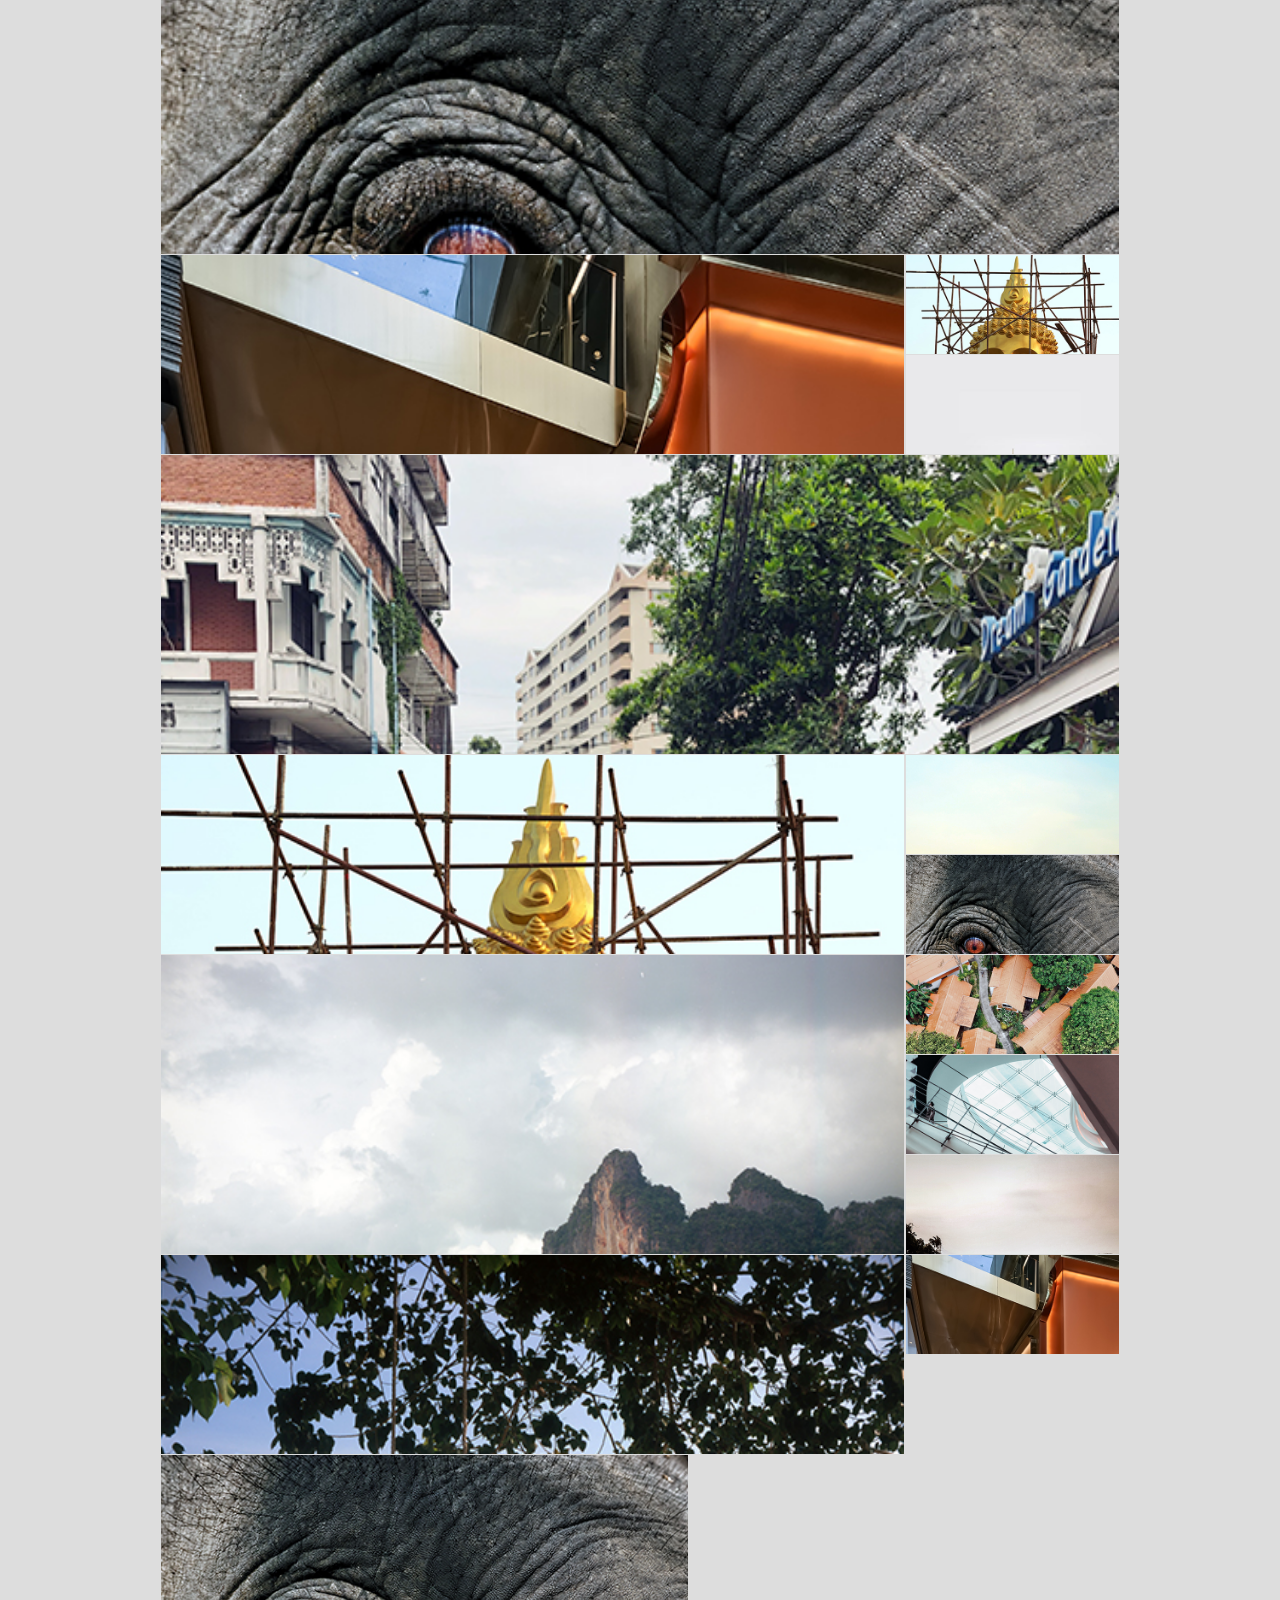
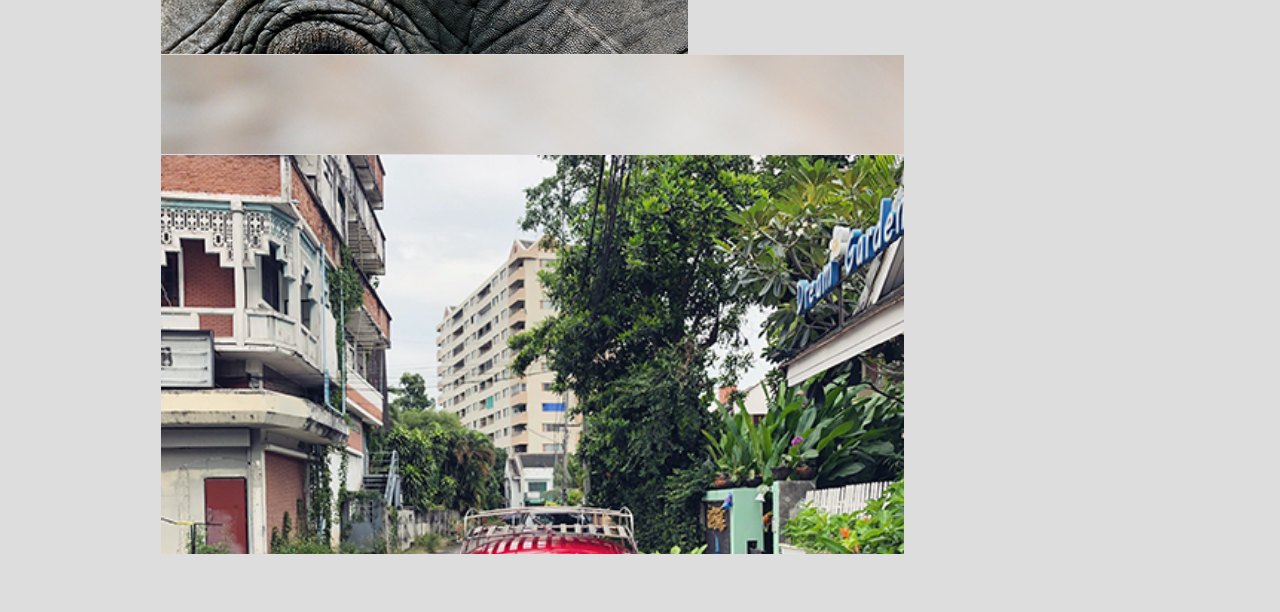
==== commit b63702f9: "Updated site fonts" ====
--- a/index.html
+++ b/index.html
@@ -5,14 +5,14 @@
   <meta charset="UTF-8">
   <meta name="viewport" content="width=device-width, initial-scale=1.0">
   <meta http-equiv="X-UA-Compatible" content="ie=edge">
-  <link href="https://fonts.googleapis.com/css2?family=Courier+Prime&family=Poppins:ital,wght@0,200;1,200&display=swap" rel="stylesheet"> 
-  <link rel="stylesheet" href="styles.css" type="text/css">
+  <link href="https://fonts.googleapis.com/css2?family=Open+Sans&family=Oswald:wght@200&display=swap" rel="stylesheet">   <link rel="stylesheet" href="styles.css" type="text/css">
   <title>Views of Southeast Asia</title>
 </head>
 
 <body>
   <header>
-      <h1>Views of Southeast Asia</h1>
+      <h1>Southeast Asia</h1>
+      <h2 class="subtitle">An overview of my dream vacation</h2>
   </header>
   <div class="overlay">
     <div class="overlay-inner">
--- a/styles.css
+++ b/styles.css
@@ -4,21 +4,29 @@
   
   body {
     padding: 50px;
-    font-family: 'Courier-Prime', monospace;
+    font-family: 'Open Sans', 'Gill Sans', 'Gill Sans MT', Calibri, 'Trebuchet MS', sans-serif;
     background: #ddd;
   }
   
   h1, h2, h3, h4, h5, h6 {
+    font-family: 'Oswald', 'Segoe UI', Tahoma, Geneva, Verdana, sans-serif;
     margin: 0 0 5px 0;
   }
   
   h1 {
-    font-family: 'Poppins';
     text-align: center;
     margin: 10px;
   }
   p {
     margin: 0 0 20px 0;
+  }
+
+  .subtitle {
+    font-style: italic;
+    font-size: 1rem;
+    font-weight: 200;
+    text-align: center;
+    text-transform: lowercase;
   }
   
   .close {
@@ -30,6 +38,8 @@
   
   .gallery {
     display: grid;
+    max-width: 960px;
+    margin: 0 auto;
     grid-template-columns: repeat(auto-fill, minmax(100px,500px));
     grid-auto-rows: 100px;
     grid-auto-flow: dense;
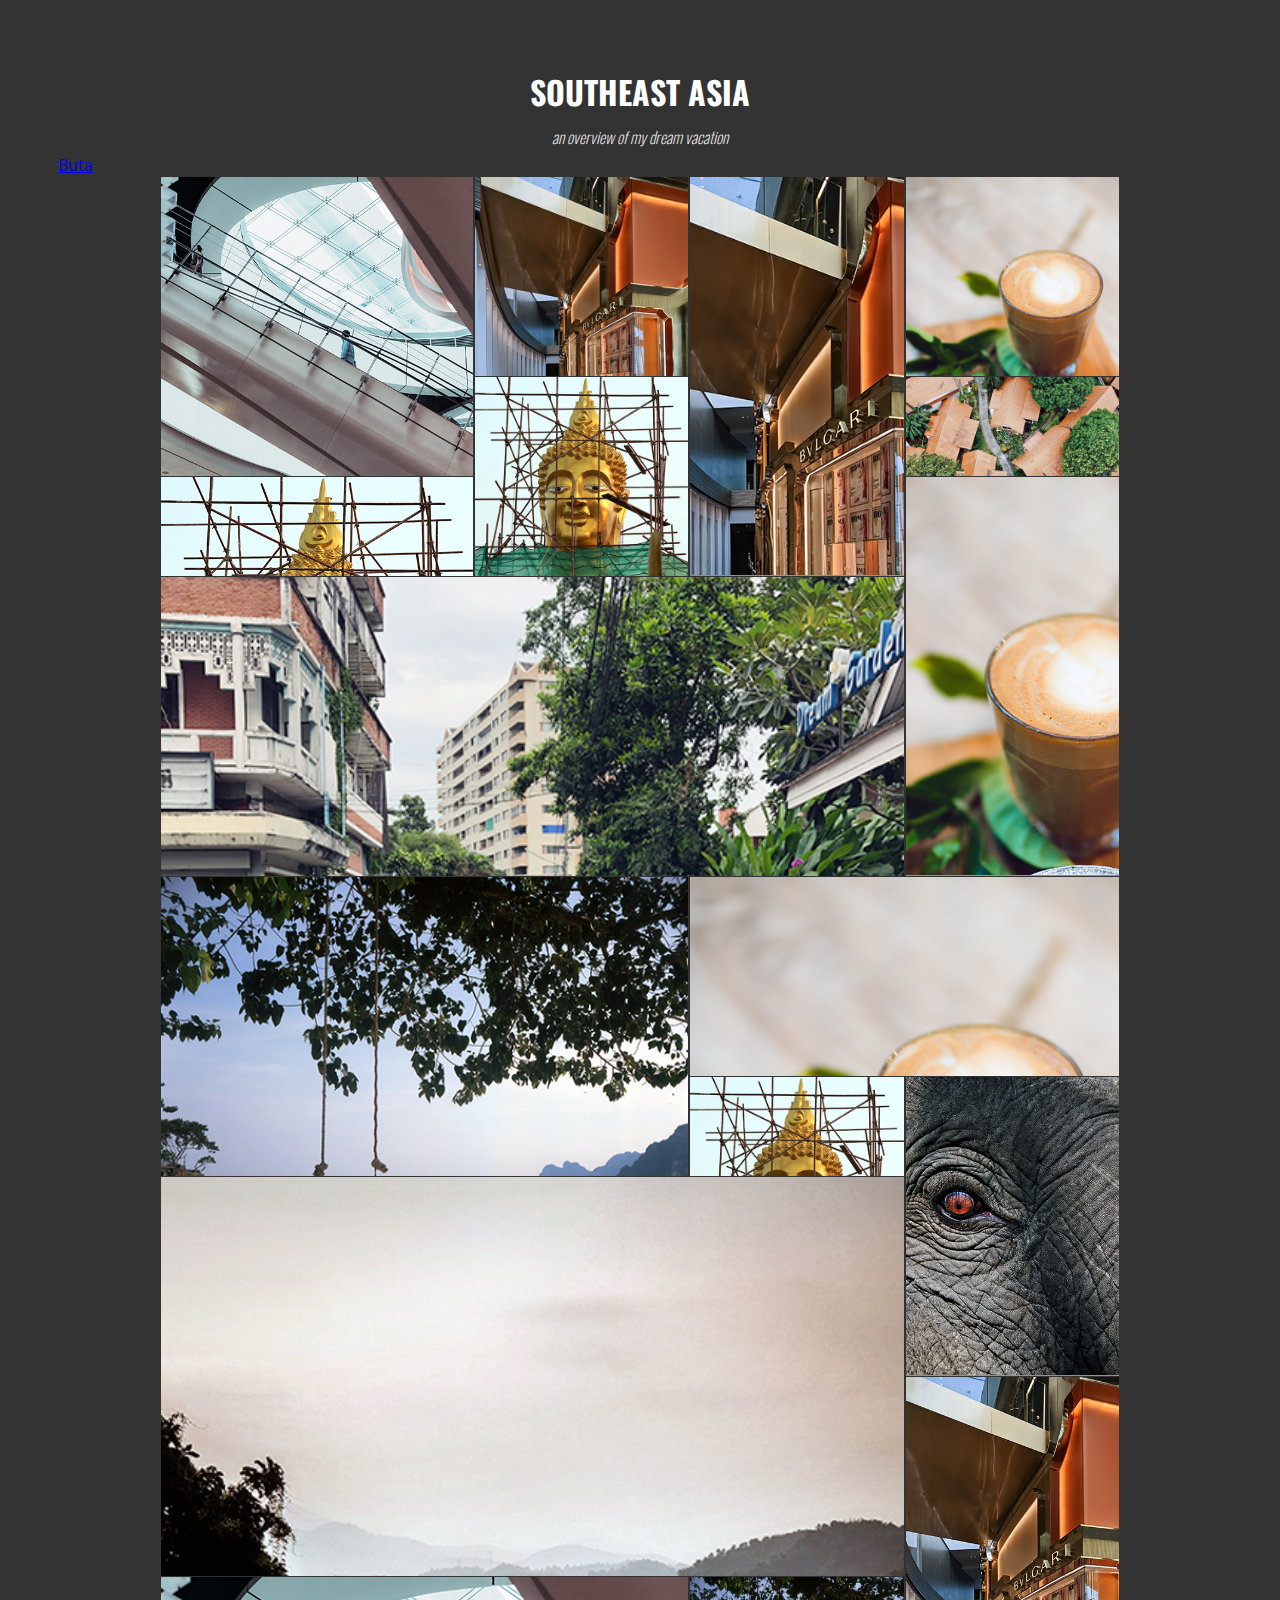
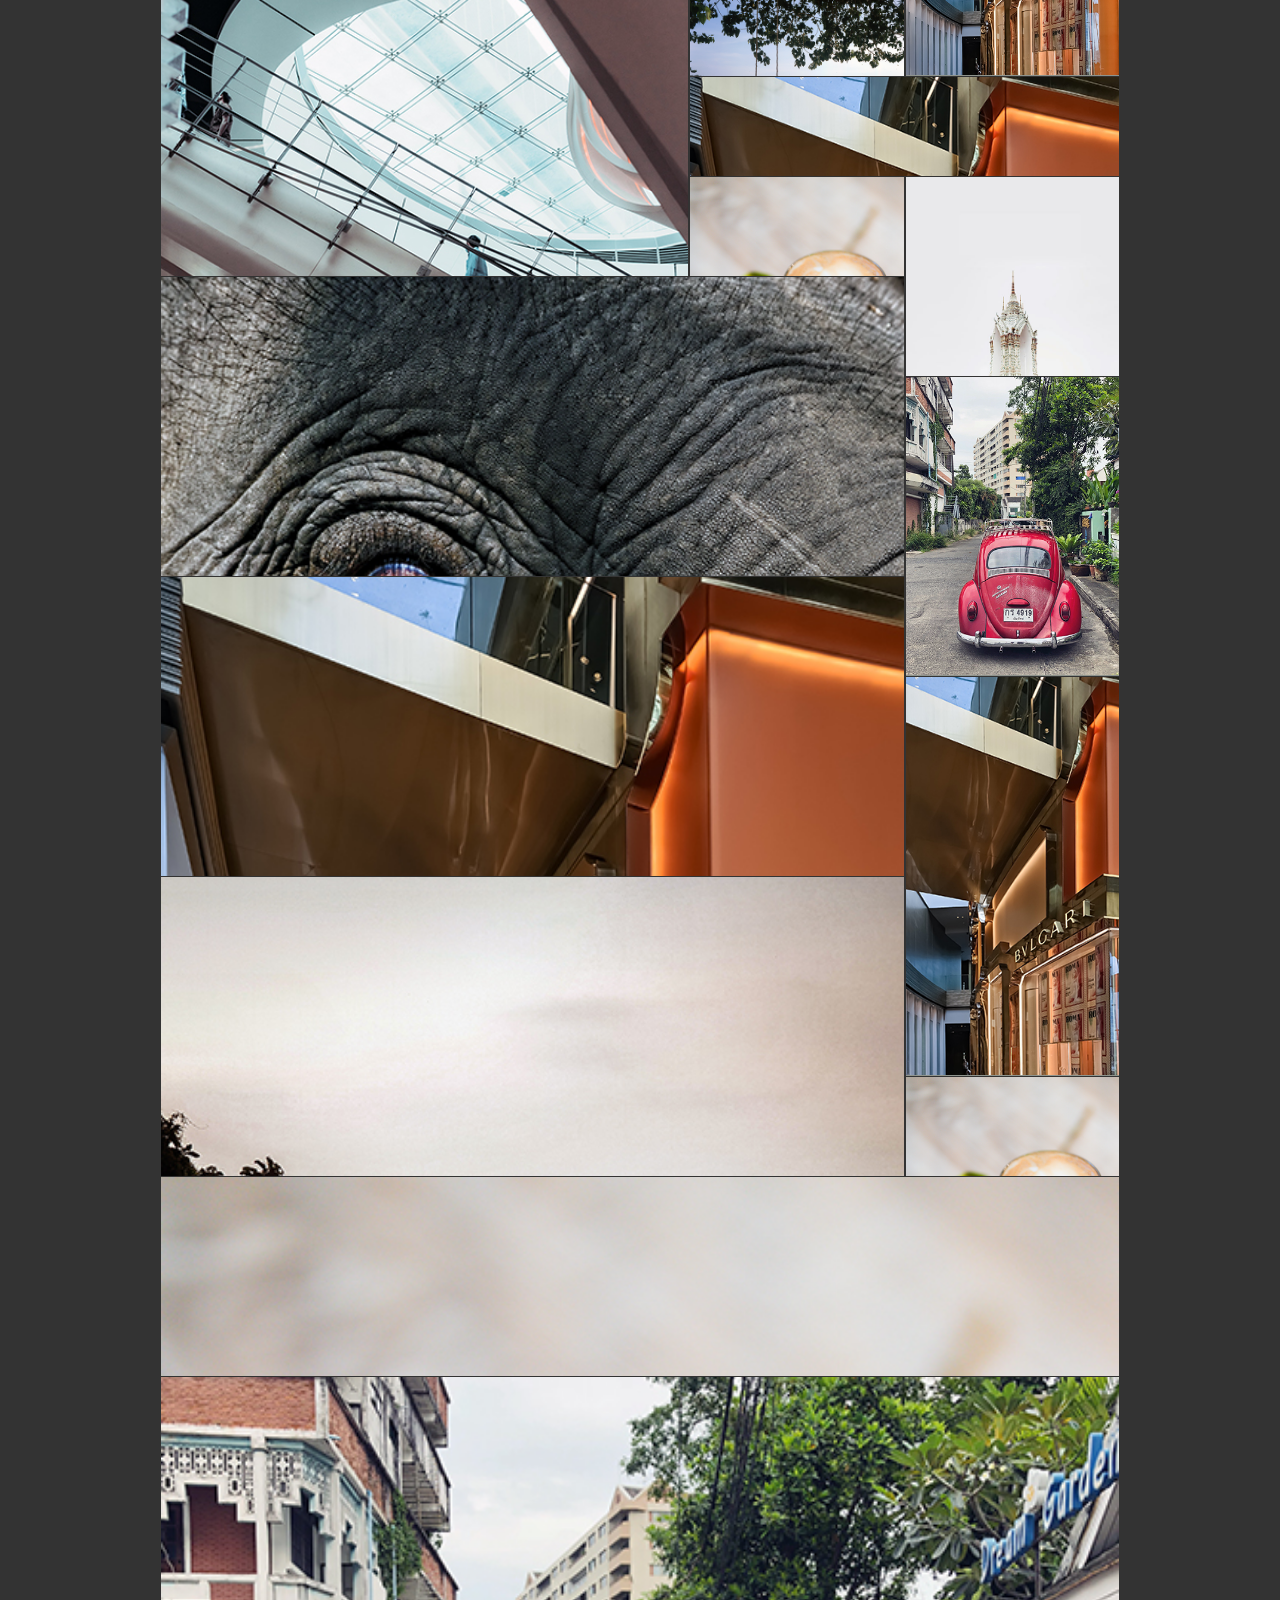
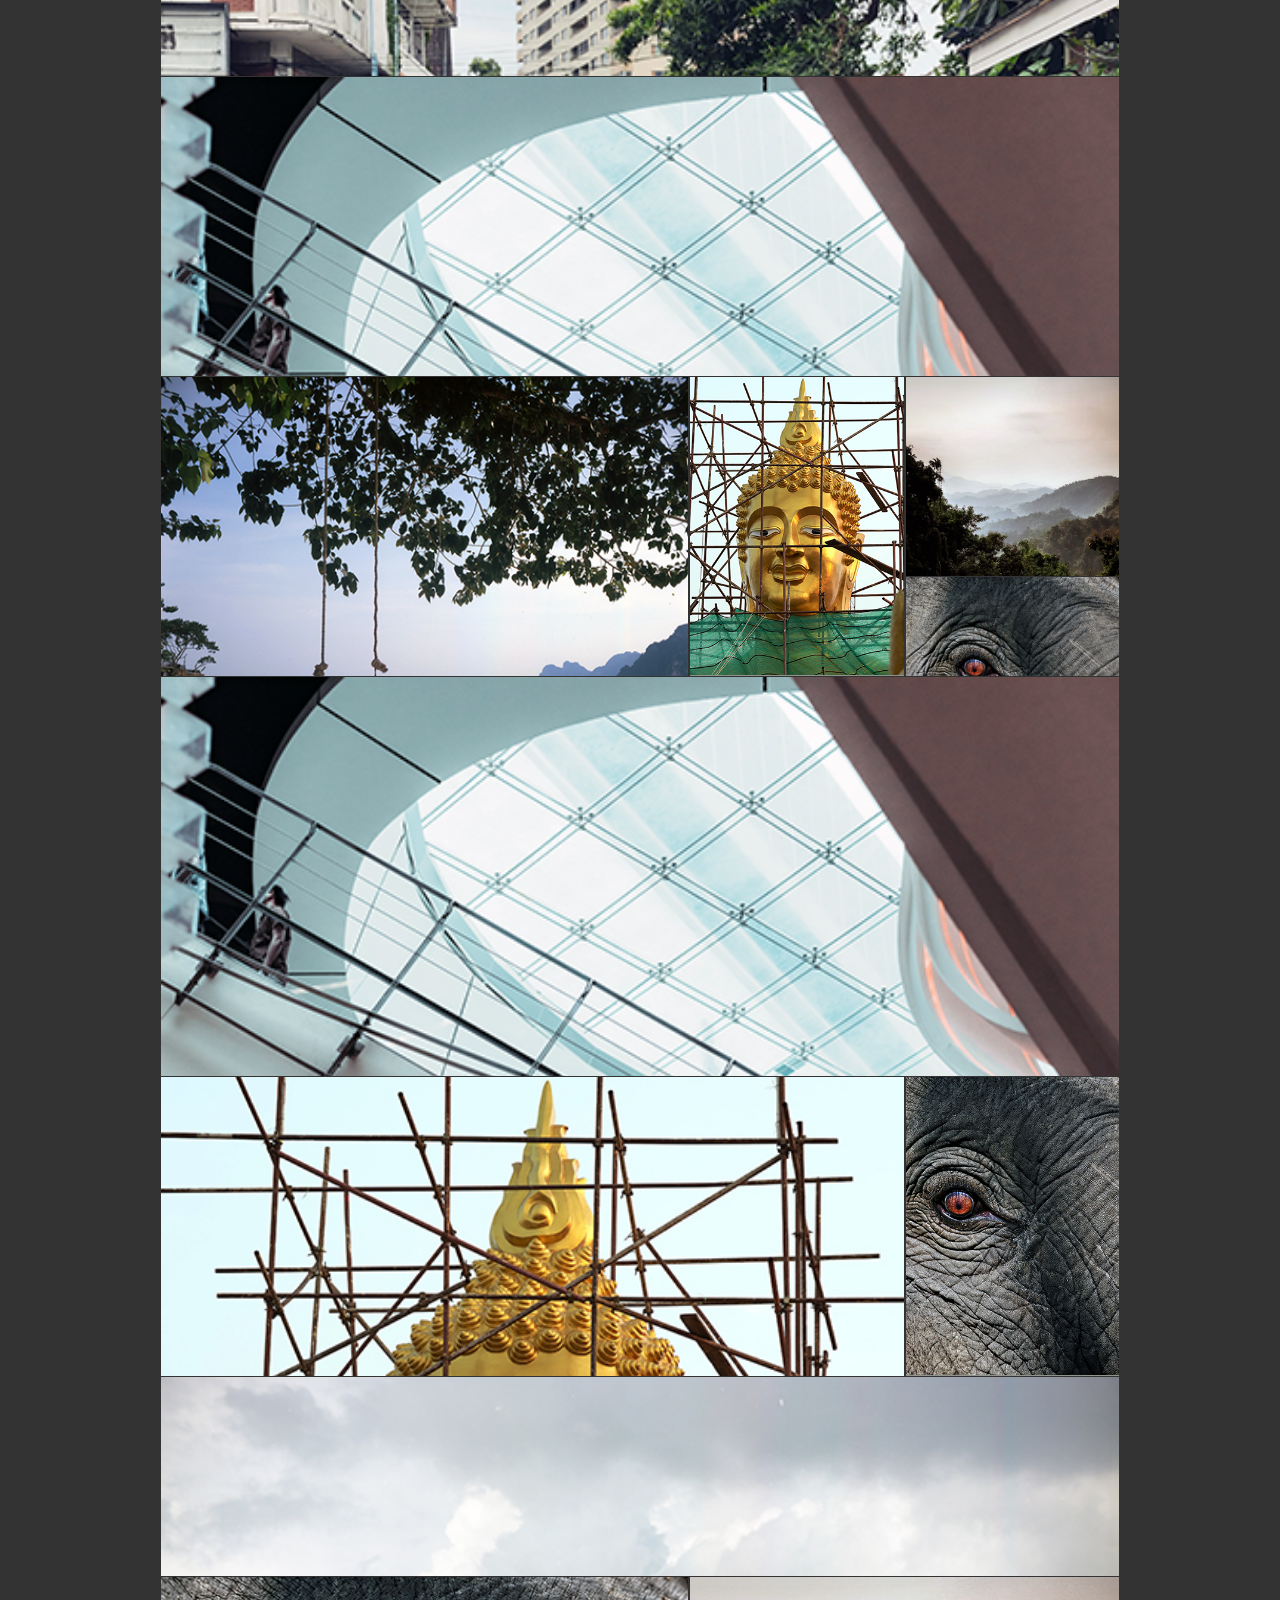
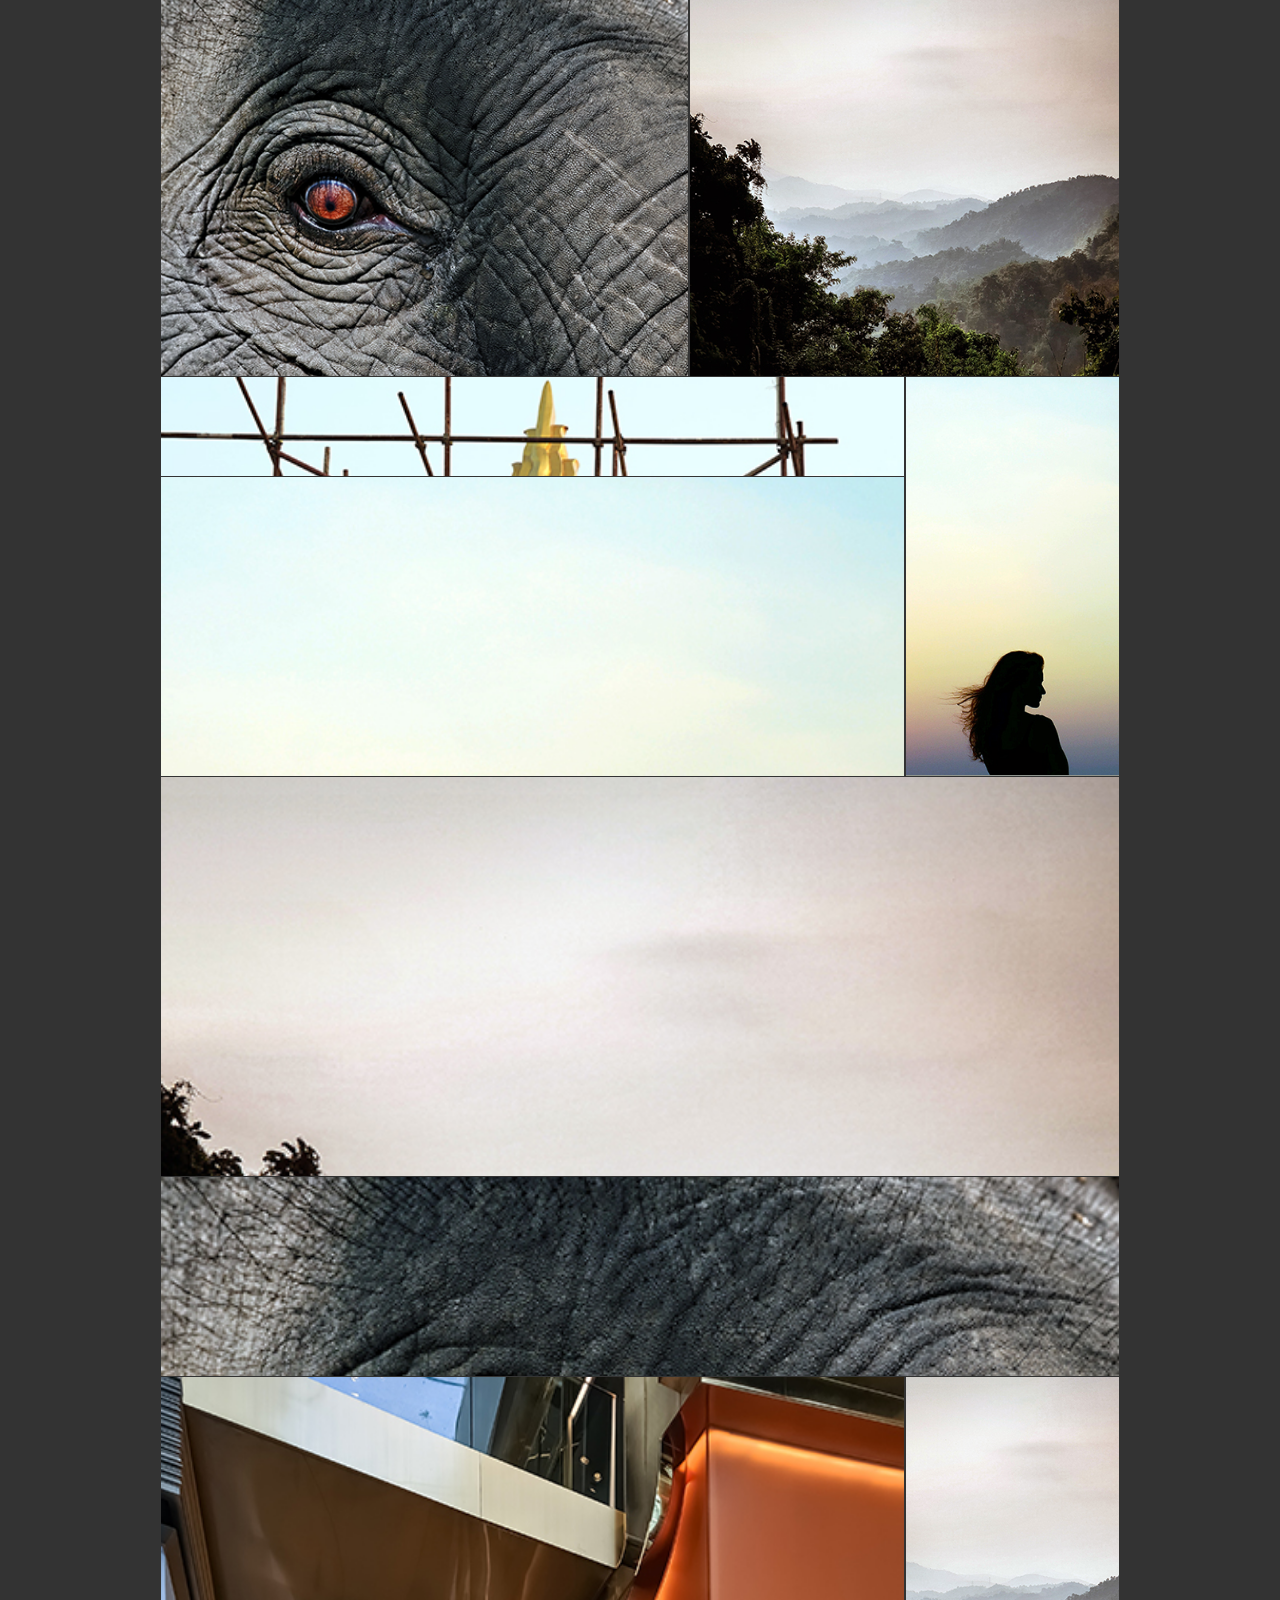
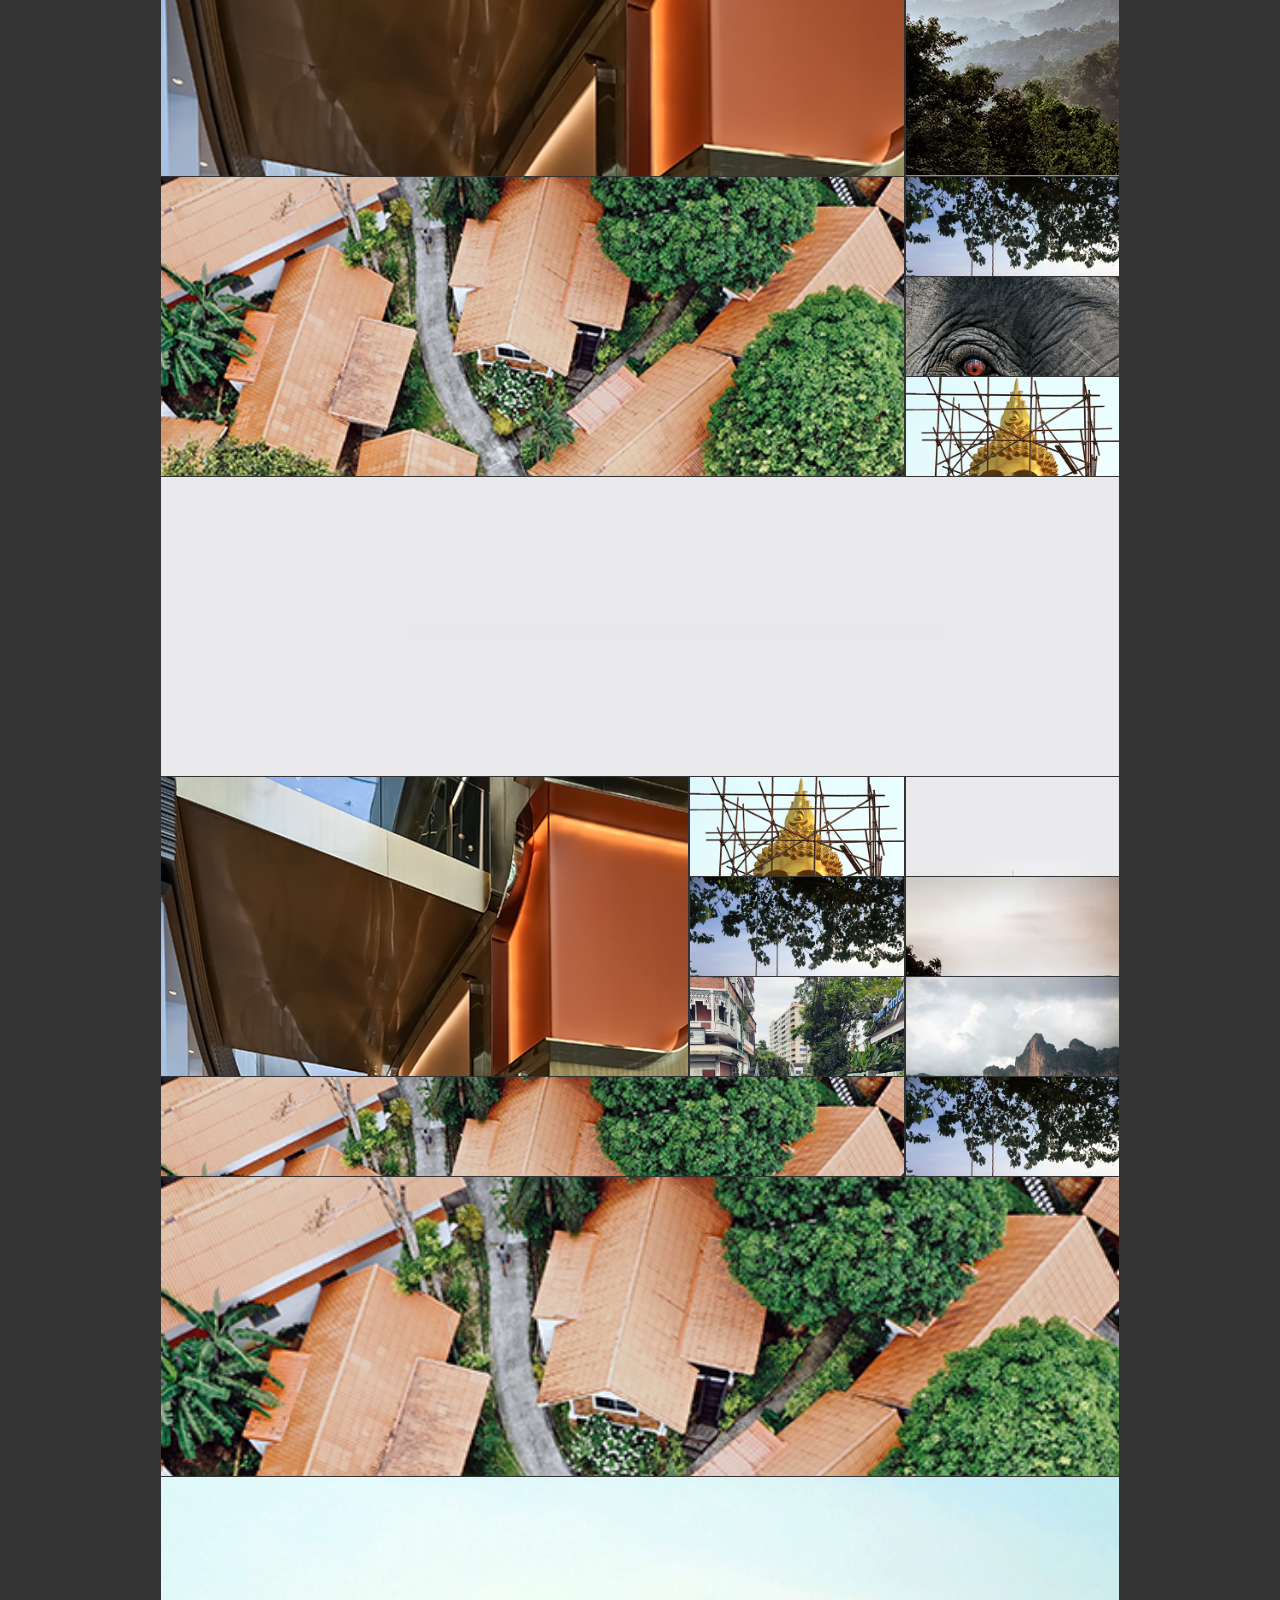
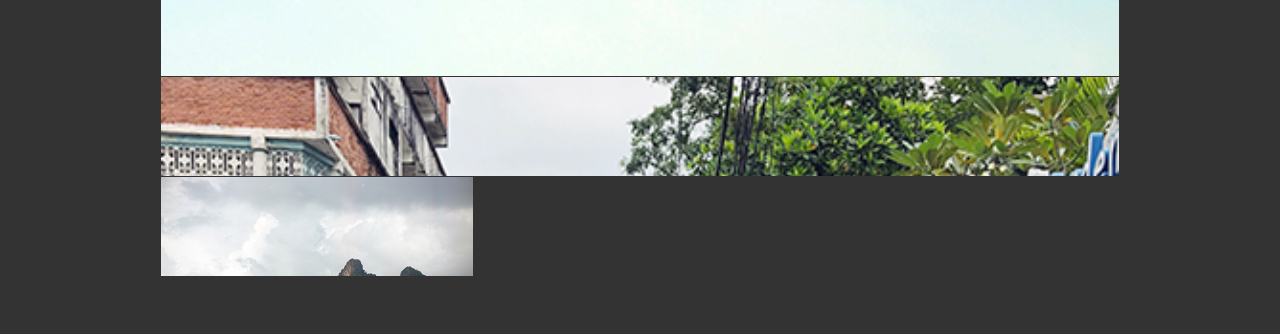
==== commit 71a19134: "Add buta.html file and update styles file slightly to better organize content" ====
--- a/index.html
+++ b/index.html
@@ -13,6 +13,7 @@
   <header>
       <h1>Southeast Asia</h1>
       <h2 class="subtitle">An overview of my dream vacation</h2>
+      <a href="buta.html">Buta</a>
   </header>
   <div class="overlay">
     <div class="overlay-inner">
--- a/styles.css
+++ b/styles.css
@@ -5,12 +5,14 @@
   body {
     padding: 50px;
     font-family: 'Open Sans', 'Gill Sans', 'Gill Sans MT', Calibri, 'Trebuchet MS', sans-serif;
-    background: #ddd;
+    background: #333;
+    color: white;
   }
   
   h1, h2, h3, h4, h5, h6 {
     font-family: 'Oswald', 'Segoe UI', Tahoma, Geneva, Verdana, sans-serif;
     margin: 0 0 5px 0;
+    text-transform: uppercase;
   }
   
   h1 {
@@ -29,6 +31,7 @@
     text-transform: lowercase;
   }
   
+  /* GALLERY */
   .close {
     background: none;
     font-family: 'Courier New';
@@ -135,4 +138,5 @@
   .overlay img {
     width: 100%;
   }
-  +  
+  /* END GALLERY STYLES */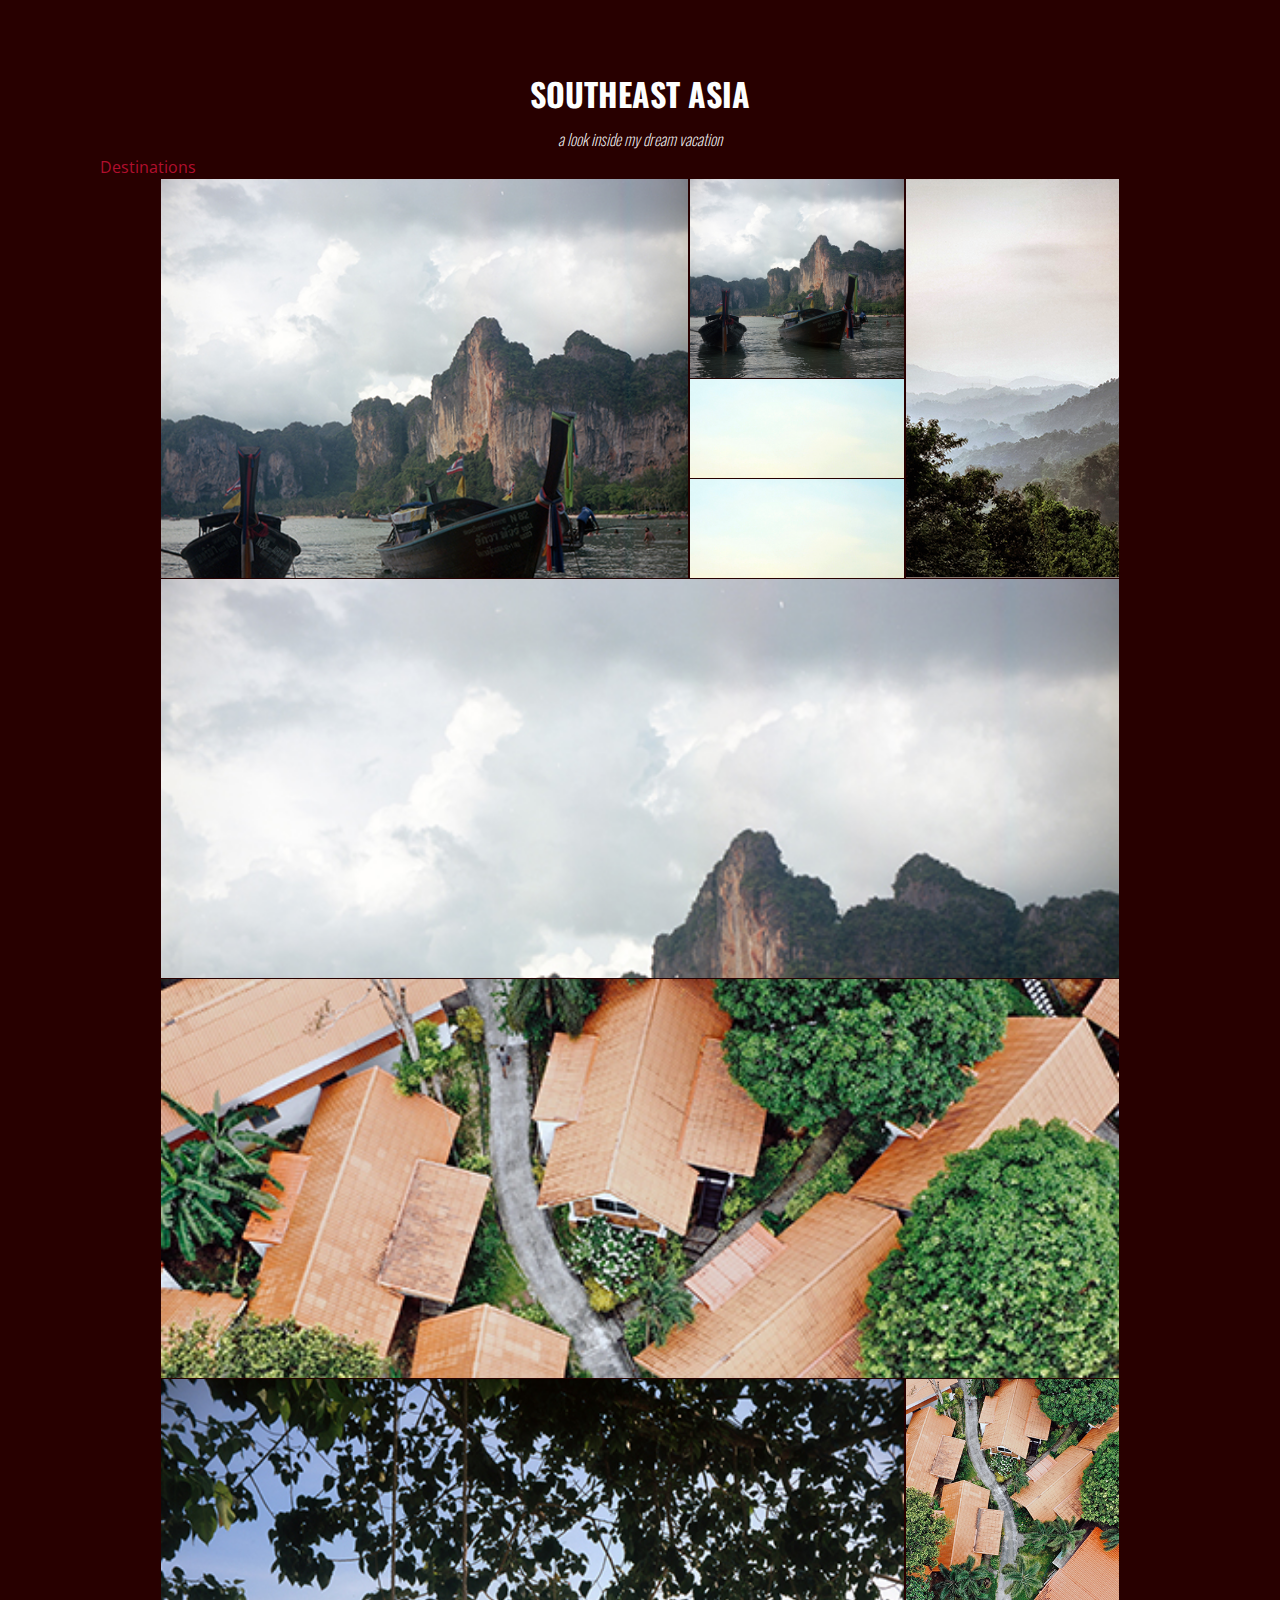
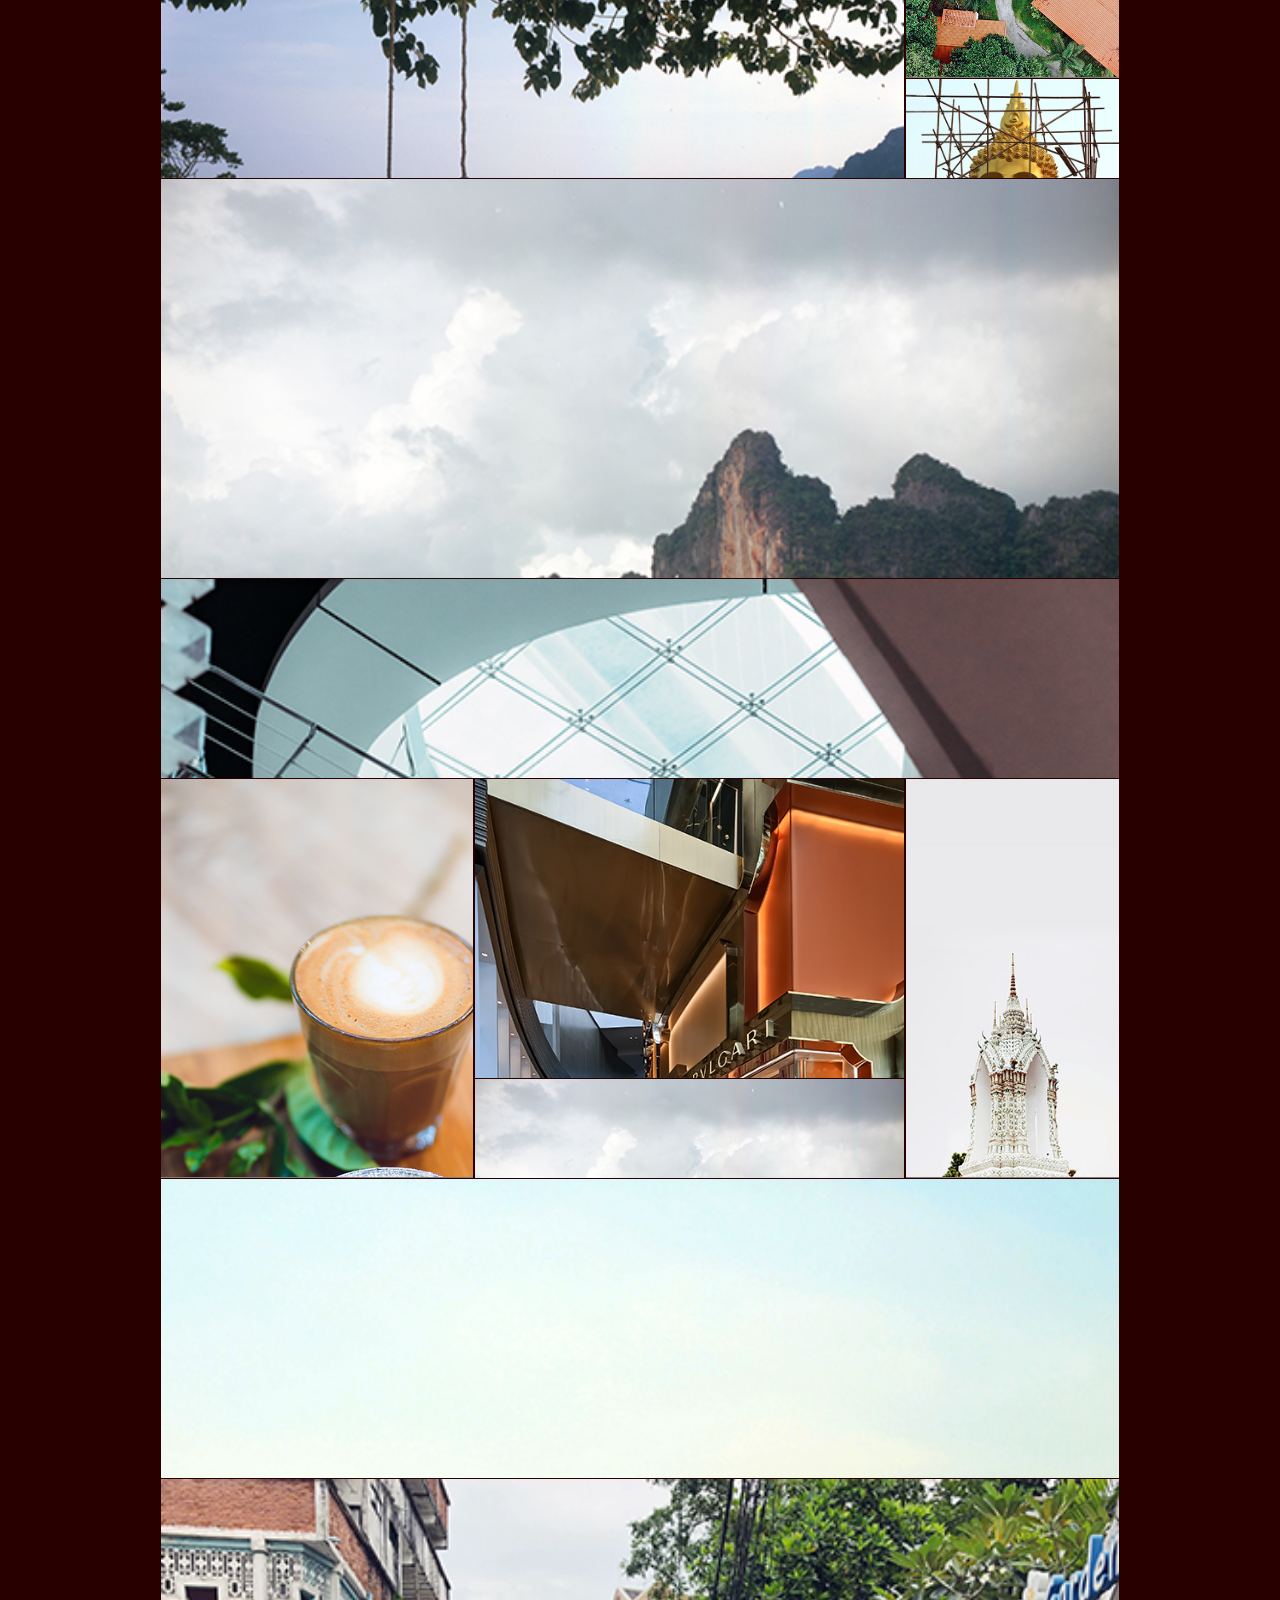
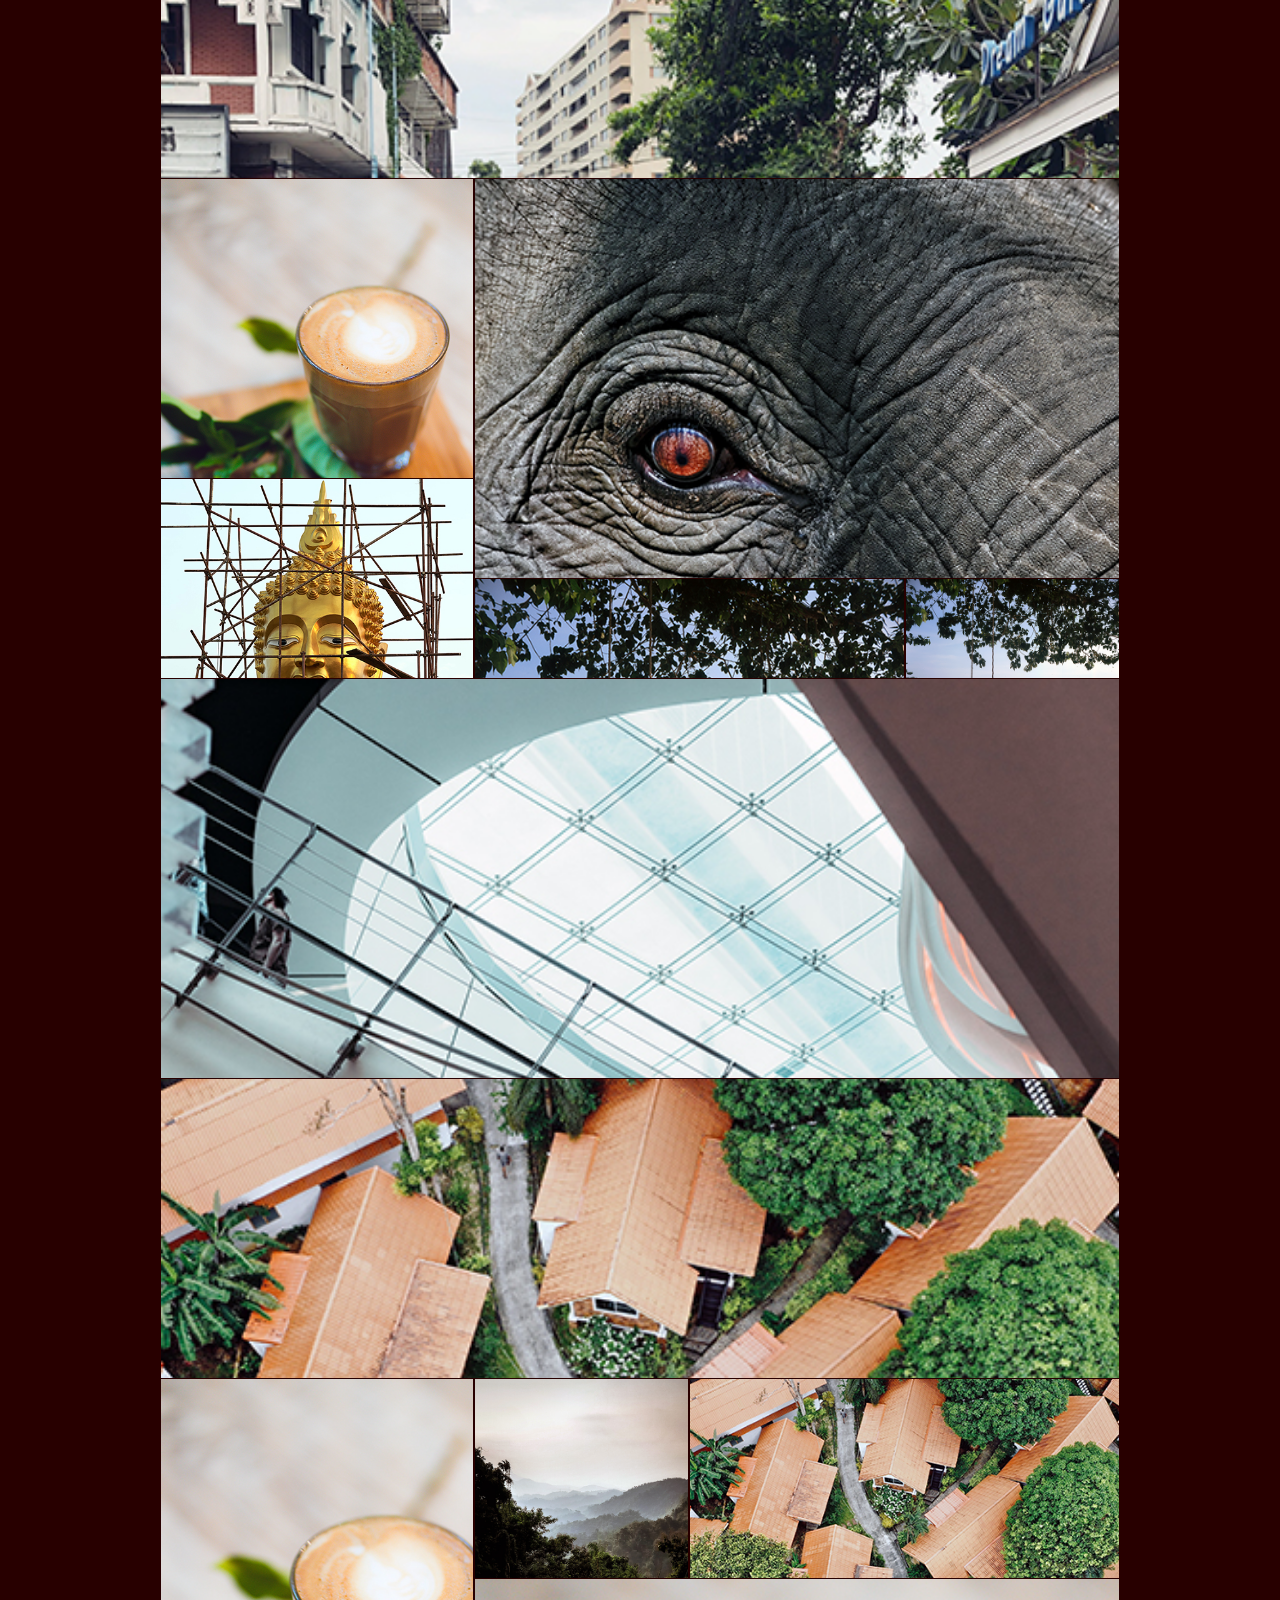
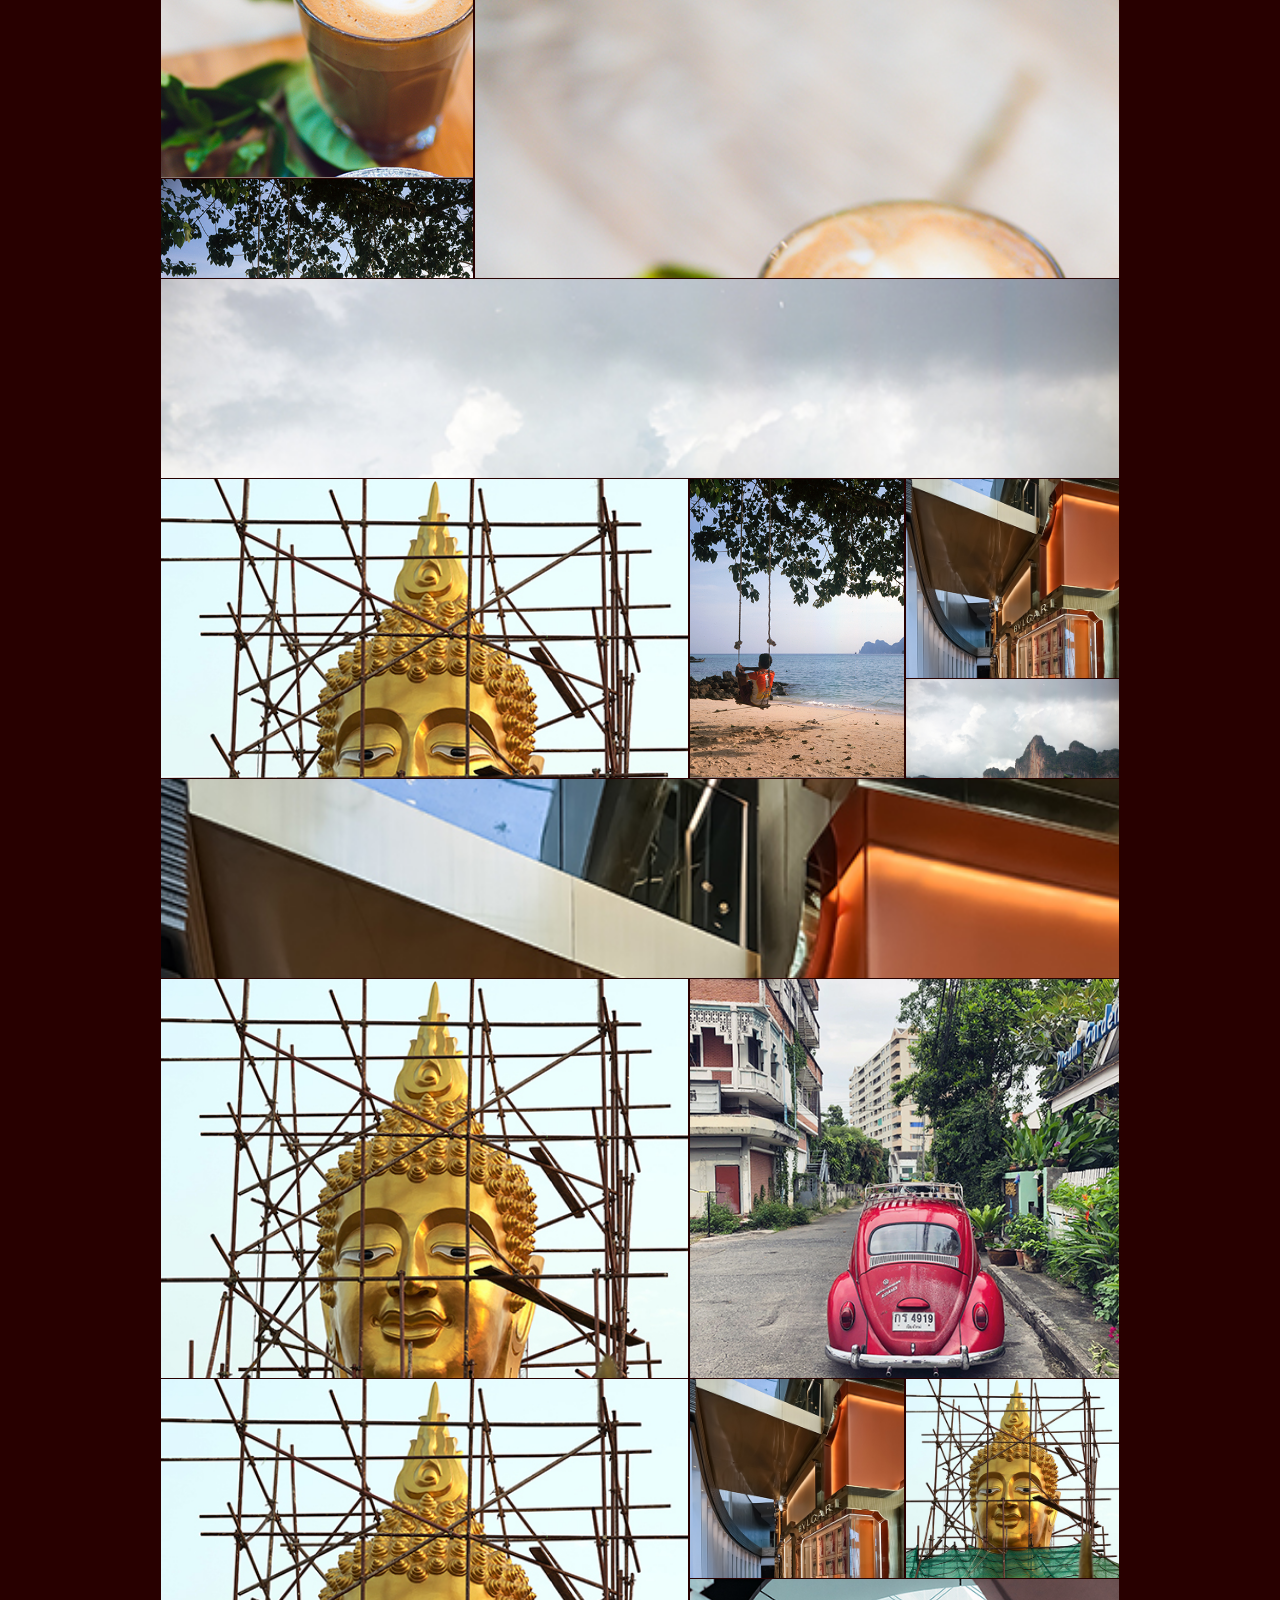
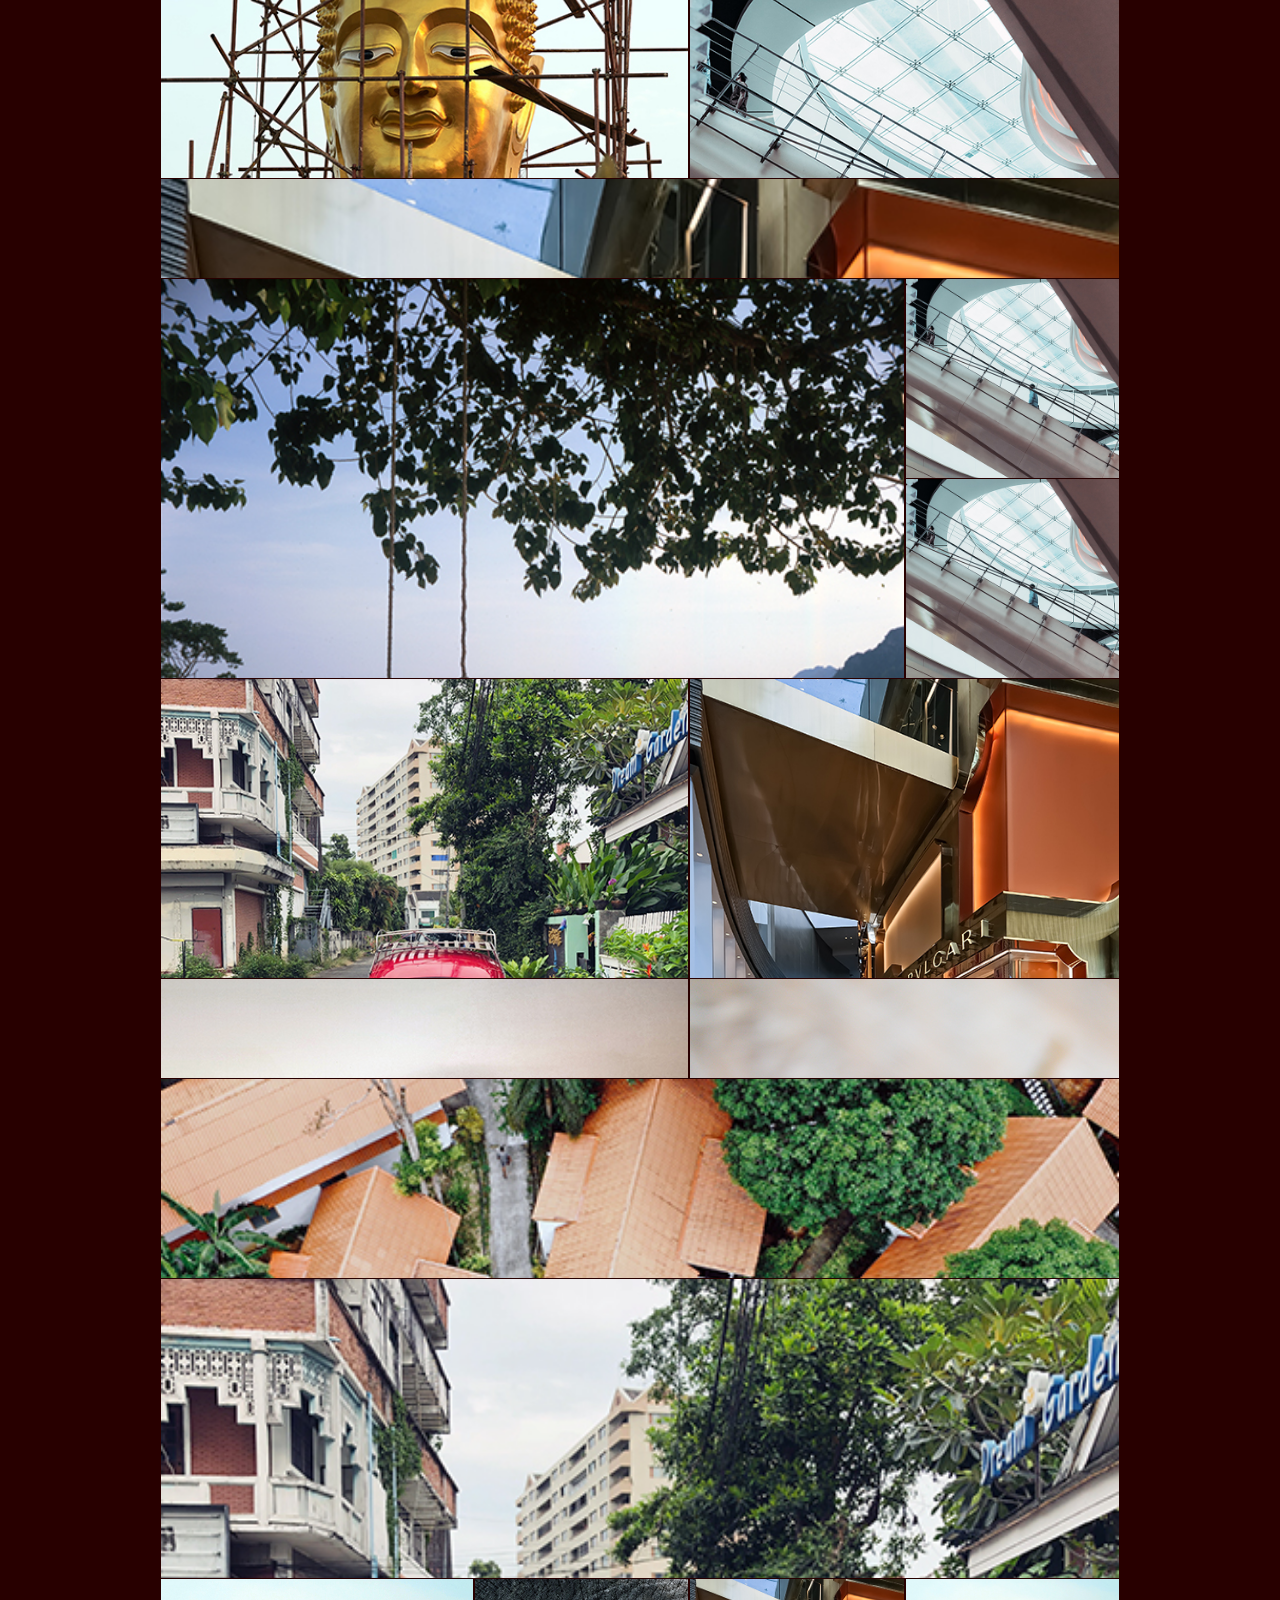
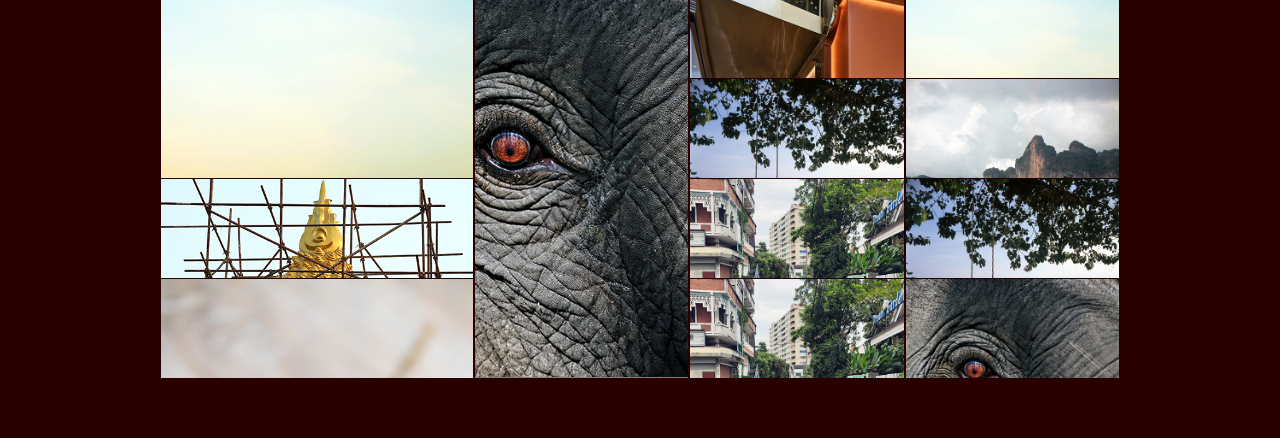
==== commit a1a83e03: "Update index.html with new link to destinations page and new styles for centered image and content." ====
--- a/index.html
+++ b/index.html
@@ -11,9 +11,9 @@
 
 <body>
   <header>
-      <h1>Southeast Asia</h1>
-      <h2 class="subtitle">An overview of my dream vacation</h2>
-      <a href="buta.html">Buta</a>
+      <h1 class="site-title">Southeast Asia</h1>
+      <h2 class="subtitle">A look inside my dream vacation</h2>
+      <a href="destinations.html">Destinations</a>
   </header>
   <div class="overlay">
     <div class="overlay-inner">
--- a/styles.css
+++ b/styles.css
@@ -1,12 +1,24 @@
+:root {
+  --sienna: #de7c5a;
+  --dark_sienna: #280000;
+  --rosewood: #570000;
+  --upsdell_red: #b10f2e;
+  --offwhite: #fdffff;
+}
+
 * {
     box-sizing: border-box;
+    margin: 0;
   }
   
   body {
     padding: 50px;
     font-family: 'Open Sans', 'Gill Sans', 'Gill Sans MT', Calibri, 'Trebuchet MS', sans-serif;
-    background: #333;
-    color: white;
+    background: var(--dark_sienna);
+    color: var(--offwhite);
+    max-width: 1200px;
+    margin: 0 auto;
+    padding: 60px;
   }
   
   h1, h2, h3, h4, h5, h6 {
@@ -16,14 +28,57 @@
   }
   
   h1 {
-    text-align: center;
     margin: 10px;
   }
-  p {
+
+  li {
+    margin: 5px 0;
+  }
+ .gallery p {
     margin: 0 0 20px 0;
   }
 
-  .subtitle {
+  p {
+  font-size: 18px;
+  margin-bottom: 10px;
+  margin-top: 10px;
+  max-width: 700px;
+
+}
+
+figure {
+    margin: 15px 0;
+    margin-left: 0;
+  }
+
+figcaption {
+    font-size: .7rem;
+    font-style: italic;
+  }
+
+figure > img {
+    max-width: 500px;
+    width: 75%;
+    height: 75%;
+  }
+  
+a {
+    color: var(--upsdell_red);
+    text-decoration: none;
+  }
+
+a:hover {
+    color: var(--sienna);
+  }
+
+a:active {
+    color: var(--sienna)
+  }
+
+.site-title {
+    text-align: center;
+  }
+.subtitle {
     font-style: italic;
     font-size: 1rem;
     font-weight: 200;
@@ -32,14 +87,14 @@
   }
   
   /* GALLERY */
-  .close {
+.close {
     background: none;
     font-family: 'Courier New';
     color: white;
     border: 1px solid white;
   }
   
-  .gallery {
+.gallery {
     display: grid;
     max-width: 960px;
     margin: 0 auto;
@@ -48,7 +103,7 @@
     grid-auto-flow: dense;
   }
   
-  .item {
+.item {
     overflow: hidden;
     display: grid;
     grid-template-columns: 1;
@@ -56,7 +111,7 @@
     padding: 1px;
   }
   
-  .item img {
+.item img {
     grid-column: 1 / -1;
     grid-row: 1 / -1;
     width: 100%;
@@ -64,7 +119,7 @@
     object-fit: cover;
   }
   
-  .item__overlay {
+.item__overlay {
     background: rgba(233, 244, 229, 50%);
     grid-column: 1 / -1;
     grid-row: 1 / -1;
@@ -76,7 +131,7 @@
     transform: translateY(100%);
   }
   
-  .item__overlay button {
+.item__overlay button {
     background: none;
     border: 2px solid rgba(0, 0, 0, 0.4);
     color: rgba(0, 0, 0, 0.7);
@@ -86,57 +141,57 @@
     padding: 5px;
   }
   
-  .item:hover .item__overlay {
-    transform: translateY(0);
-  }
+.item:hover .item__overlay {
+  transform: translateY(0);
+}
   
-  .item.v2 {
-    grid-row: span 2;
-  }
+.item.v2 {
+  grid-row: span 2;
+}
   
-  .item.v3 {
-    grid-row: span 3;
-  }
+.item.v3 {
+  grid-row: span 3;
+}
   
-  .item.v4 {
-    grid-row: span 4;
-  }
+.item.v4 {
+  grid-row: span 4;
+}
   
-  .item.h2 {
-    grid-column: span 2;
-  }
+.item.h2 {
+  grid-column: span 2;
+}
   
-  .item.h3 {
-    grid-column: span 3;
-  }
+.item.h3 {
+  grid-column: span 3;
+}
   
-  .item.h4 {
-    grid-column: span 4;
-  }
+.item.h4 {
+  grid-column: span 4;
+}
   
-  .overlay {
-    position: fixed;
-    background: rgba(0, 0, 0, 0.7);
-    top: 0;
-    right: 0;
-    bottom: 0;
-    left: 0;
-    display: none;
-    z-index: 2;
-  }
+.overlay {
+  position: fixed;
+  background: rgba(0, 0, 0, 0.7);
+  top: 0;
+  right: 0;
+  bottom: 0;
+  left: 0;
+  display: none;
+  z-index: 2;
+}
   
-  .overlay.open {
-    display: grid;
-  }
+.overlay.open {
+  display: grid;
+}
   
-  .overlay .overlay-inner {
-    background: #666;
-    width: 700px;
-    padding: 20px;
-  }
+.overlay .overlay-inner {
+  background: #666;
+  width: 700px;
+  padding: 20px;
+}
   
-  .overlay img {
-    width: 100%;
-  }
+.overlay img {
+  width: 100%;
+}
   
   /* END GALLERY STYLES */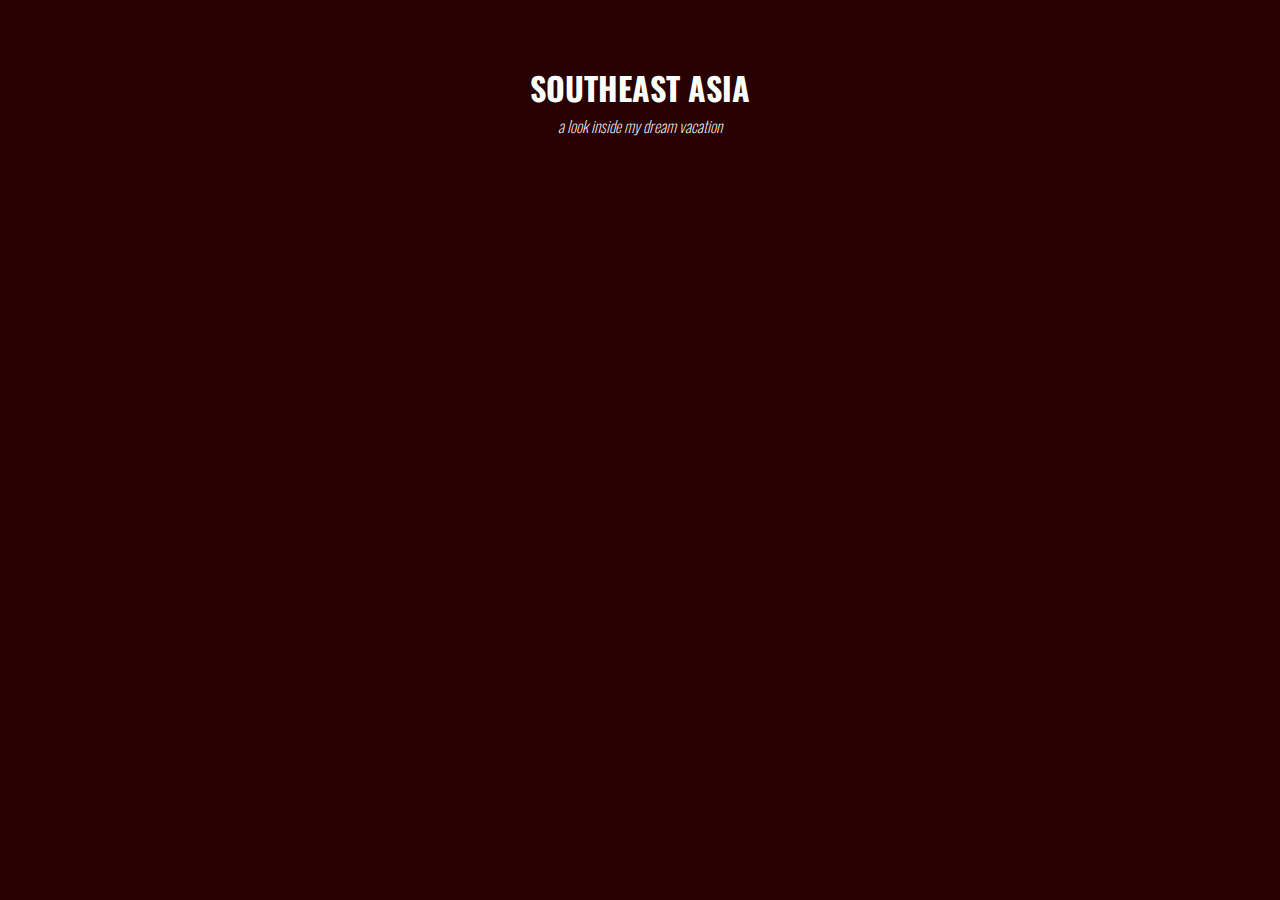
==== commit f1f00e97: "Add normalize stylesheet, transfer styles to 'small' stylesheet for mobile first development" ====
--- a/index.html
+++ b/index.html
@@ -3,27 +3,31 @@
 
 <head>
   <meta charset="UTF-8">
-  <meta name="viewport" content="width=device-width, initial-scale=1.0">
+  <meta name="viewport" content="width=device-width, initial-scale=1.0, maximum-scale=1.0">
   <meta http-equiv="X-UA-Compatible" content="ie=edge">
-  <link href="https://fonts.googleapis.com/css2?family=Open+Sans&family=Oswald:wght@200&display=swap" rel="stylesheet">   <link rel="stylesheet" href="styles.css" type="text/css">
-  <title>Views of Southeast Asia</title>
+  <link href="https://fonts.googleapis.com/css2?family=Open+Sans&family=Oswald:wght@200&display=swap" rel="stylesheet"> 
+  <link rel="stylesheet" href="assets/css/normalize.css" type="text/css">
+  <link rel="stylesheet" href="assets/css/small.css" type="text/css">
+  <title>Southeast Asia | A look inside my dream vacation</title>
 </head>
 
 <body>
   <header>
       <h1 class="site-title">Southeast Asia</h1>
       <h2 class="subtitle">A look inside my dream vacation</h2>
-      <a href="destinations.html">Destinations</a>
   </header>
-  <div class="overlay">
-    <div class="overlay-inner">
-      <button class="close">× Close</button>
-      <img>
-    </div>
-  </div>
 
-  <section class="gallery">
-  </section>
+  <nav>
+
+  </nav>
+
+  <main>
+
+  </main>
+
+  <footer>
+
+  </footer>
 
   <script src="script.js"></script>
 </body>
--- a/assets/css/small.css
+++ b/assets/css/small.css
@@ -0,0 +1,226 @@
+:root {
+  --sienna: #de7c5a;
+  --dark_sienna: #280000;
+  --rosewood: #570000;
+  --upsdell_red: #b10f2e;
+  --offwhite: #fdffff;
+}
+
+* {
+    box-sizing: border-box;
+    margin: 0;
+  }
+  
+  body {
+    padding: 50px;
+    font-family: 'Open Sans', 'Gill Sans', 'Gill Sans MT', Calibri, 'Trebuchet MS', sans-serif;
+    background: var(--dark_sienna);
+    color: var(--offwhite);
+    max-width: 1200px;
+    margin: 0 auto;
+    padding: 60px;
+  }
+  
+  h1, h2, h3, h4, h5, h6 {
+    font-family: 'Oswald', 'Segoe UI', Tahoma, Geneva, Verdana, sans-serif;
+    margin: 0 0 5px 0;
+    text-transform: uppercase;
+  }
+  
+  h1 {
+    margin: 10px;
+  }
+
+  li {
+    margin: 5px 0;
+  }
+ .gallery p {
+    margin: 0 0 20px 0;
+  }
+
+  p {
+  font-size: 18px;
+  margin-bottom: 10px;
+  margin-top: 10px;
+  max-width: 700px;
+
+}
+
+figure {
+    margin: 15px 0;
+    margin-left: 0;
+  }
+
+figcaption {
+    font-size: .7rem;
+    font-style: italic;
+  }
+
+figure > img {
+    max-width: 500px;
+    width: 75%;
+    height: 75%;
+  }
+  
+a {
+    color: var(--upsdell_red);
+    text-decoration: none;
+  }
+
+a:hover {
+    color: var(--sienna);
+  }
+
+a:active {
+    color: var(--sienna)
+  }
+
+.site-title {
+    text-align: center;
+  }
+.subtitle {
+    font-style: italic;
+    font-size: 1rem;
+    font-weight: 200;
+    text-align: center;
+    text-transform: lowercase;
+  }
+  
+  /* GALLERY */
+.close {
+    background: none;
+    font-family: 'Courier New';
+    color: white;
+    border: 1px solid white;
+  }
+  
+.gallery {
+    display: grid;
+    max-width: 960px;
+    margin: 0 auto;
+    grid-template-columns: repeat(auto-fill, minmax(100px,500px));
+    grid-auto-rows: 100px;
+    grid-auto-flow: dense;
+  }
+  
+.item {
+    overflow: hidden;
+    display: grid;
+    grid-template-columns: 1;
+    grid-template-rows: 1;
+    padding: 1px;
+  }
+  
+.item img {
+    grid-column: 1 / -1;
+    grid-row: 1 / -1;
+    width: 100%;
+    height: 100%;
+    object-fit: cover;
+  }
+  
+.item__overlay {
+    background: rgba(233, 244, 229, 50%);
+    grid-column: 1 / -1;
+    grid-row: 1 / -1;
+    position: relative;
+    display: grid;
+    justify-items: center;
+    align-items: center;
+    transition: 0.5s;
+    transform: translateY(100%);
+  }
+  
+.item__overlay button {
+    background: none;
+    border: 2px solid rgba(0, 0, 0, 0.4);
+    color: rgba(0, 0, 0, 0.7);
+    font-family: 'Courier New';
+    text-transform: uppercase;
+    background: rgba(0, 0, 0, 0, 0.4);
+    padding: 5px;
+  }
+  
+.item:hover .item__overlay {
+  transform: translateY(0);
+}
+  
+.item.v2 {
+  grid-row: span 2;
+}
+  
+.item.v3 {
+  grid-row: span 3;
+}
+  
+.item.v4 {
+  grid-row: span 4;
+}
+  
+.item.h2 {
+  grid-column: span 2;
+}
+  
+.item.h3 {
+  grid-column: span 3;
+}
+  
+.item.h4 {
+  grid-column: span 4;
+}
+  
+.overlay {
+  position: fixed;
+  background: rgba(0, 0, 0, 0.7);
+  top: 0;
+  right: 0;
+  bottom: 0;
+  left: 0;
+  display: none;
+  z-index: 2;
+}
+  
+.overlay.open {
+  display: grid;
+}
+  
+.overlay .overlay-inner {
+  background: #666;
+  width: 700px;
+  padding: 20px;
+}
+  
+.overlay img {
+  width: 100%;
+}
+  
+  /* END GALLERY STYLES */
+
+/* CONTACT styles */
+
+input {
+  margin-left: 10px;
+  padding: 10px;
+  border: none;
+}
+
+textarea {
+  border: none;
+}
+
+fieldset {
+  max-width: 400px;
+}
+
+button {
+  padding: 10px;
+  border: none;
+  color: var(--offwhite);
+  background-color: var(--sienna);
+  font-family: 'Open Sans', 'Lucida Sans', 'Lucida Sans Regular', 'Lucida Grande', 'Lucida Sans Unicode', Geneva, Verdana, sans-serif;
+}
+
+button:hover {
+  background-color: var(--dark_sienna);
+  border: 1px solid var(--offwhite);
+}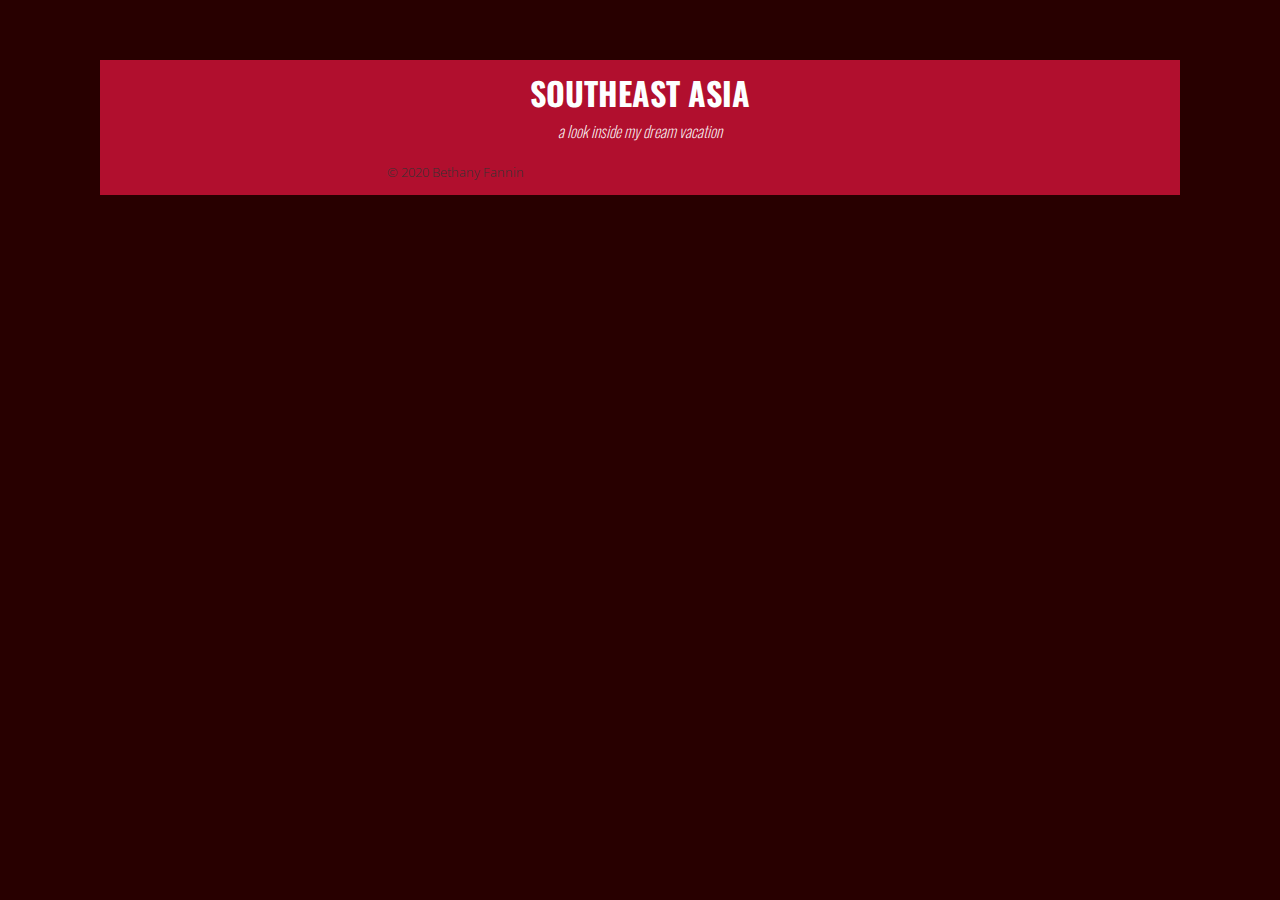
==== commit 1613ccb4: "Add medium and large css file. Start to implement repsonsive CSS grid system." ====
--- a/index.html
+++ b/index.html
@@ -8,27 +8,30 @@
   <link href="https://fonts.googleapis.com/css2?family=Open+Sans&family=Oswald:wght@200&display=swap" rel="stylesheet"> 
   <link rel="stylesheet" href="assets/css/normalize.css" type="text/css">
   <link rel="stylesheet" href="assets/css/small.css" type="text/css">
+  <link rel="stylesheet" href="assets/css/medium.css" type="text/css">
+  <link rel="stylesheet" href="assets/css/large.css" type="text/css">
   <title>Southeast Asia | A look inside my dream vacation</title>
 </head>
 
 <body>
-  <header>
-      <h1 class="site-title">Southeast Asia</h1>
-      <h2 class="subtitle">A look inside my dream vacation</h2>
-  </header>
+  <div class="container">
+    <header>
+        <h1 class="site-title">Southeast Asia</h1>
+        <h2 class="subtitle">A look inside my dream vacation</h2>
+   </header>
 
-  <nav>
+    <nav>
 
-  </nav>
+    </nav>
 
-  <main>
+    <main>
 
-  </main>
+    </main>
 
-  <footer>
-
-  </footer>
-
+    <footer>
+        <p>&copy; 2020 Bethany Fannin</p>
+    </footer>
+  </div>
   <script src="script.js"></script>
 </body>
 
--- a/assets/css/small.css
+++ b/assets/css/small.css
@@ -6,20 +6,28 @@
   --offwhite: #fdffff;
 }
 
+html {
+  -webkit-text-size-adjust: 100%;
+  -ms-text-size-adjust: 100%;
+}
+
 * {
-    box-sizing: border-box;
-    margin: 0;
+  -moz-box-sizing: border-box;
+  -webkit-box-sizing: border-box;  
+  box-sizing: border-box;
   }
   
   body {
-    padding: 50px;
     font-family: 'Open Sans', 'Gill Sans', 'Gill Sans MT', Calibri, 'Trebuchet MS', sans-serif;
+    font-weight: 300;
+    font-size: 16px;
     background: var(--dark_sienna);
     color: var(--offwhite);
     max-width: 1200px;
     margin: 0 auto;
     padding: 60px;
   }
+
   
   h1, h2, h3, h4, h5, h6 {
     font-family: 'Oswald', 'Segoe UI', Tahoma, Geneva, Verdana, sans-serif;
@@ -31,15 +39,12 @@
     margin: 10px;
   }
 
-  li {
+li {
     margin: 5px 0;
   }
- .gallery p {
-    margin: 0 0 20px 0;
-  }
-
-  p {
-  font-size: 18px;
+
+
+p {
   margin-bottom: 10px;
   margin-top: 10px;
   max-width: 700px;
@@ -74,6 +79,24 @@
 a:active {
     color: var(--sienna)
   }
+
+footer {
+  background-color: var(--upsdell_red);
+  font-size: .8rem;
+  padding: 5px;
+  text-align: center;
+  color: #333;
+}
+/* GRID styles */
+.container {
+  display: grid;
+}
+
+/* HEADER styles */
+header {
+  background-color: var(--upsdell_red);
+  padding: 5px;
+}
 
 .site-title {
     text-align: center;
@@ -223,4 +246,7 @@
 button:hover {
   background-color: var(--dark_sienna);
   border: 1px solid var(--offwhite);
-}+}
+
+/* End CONTACT styles */
+
--- a/assets/css/medium.css
+++ b/assets/css/medium.css
@@ -0,0 +1,5 @@
+@media only screen and (min-width: 768px) {
+
+
+
+} /* end of media query */--- a/assets/css/large.css
+++ b/assets/css/large.css
@@ -0,0 +1,4 @@
+@media only screen and (min-width: 1024px) {
+
+
+} /* end of media query */